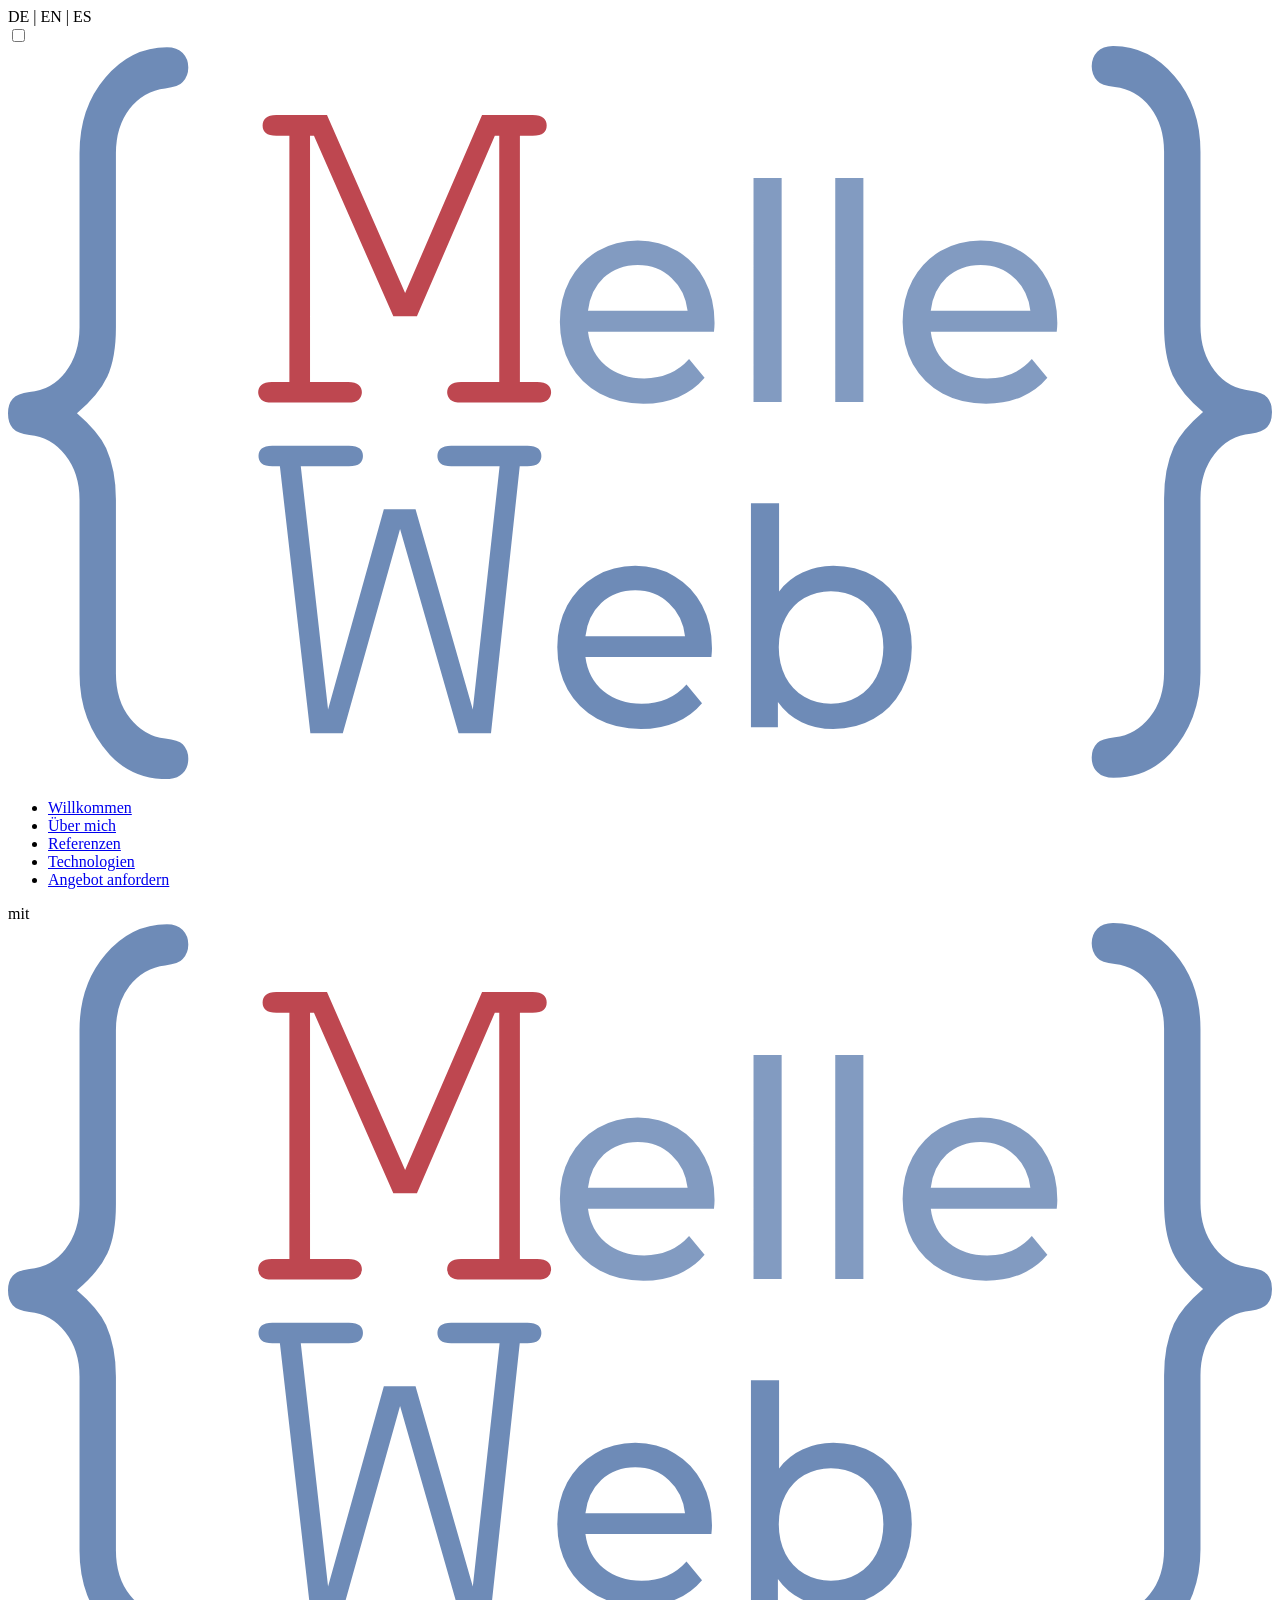
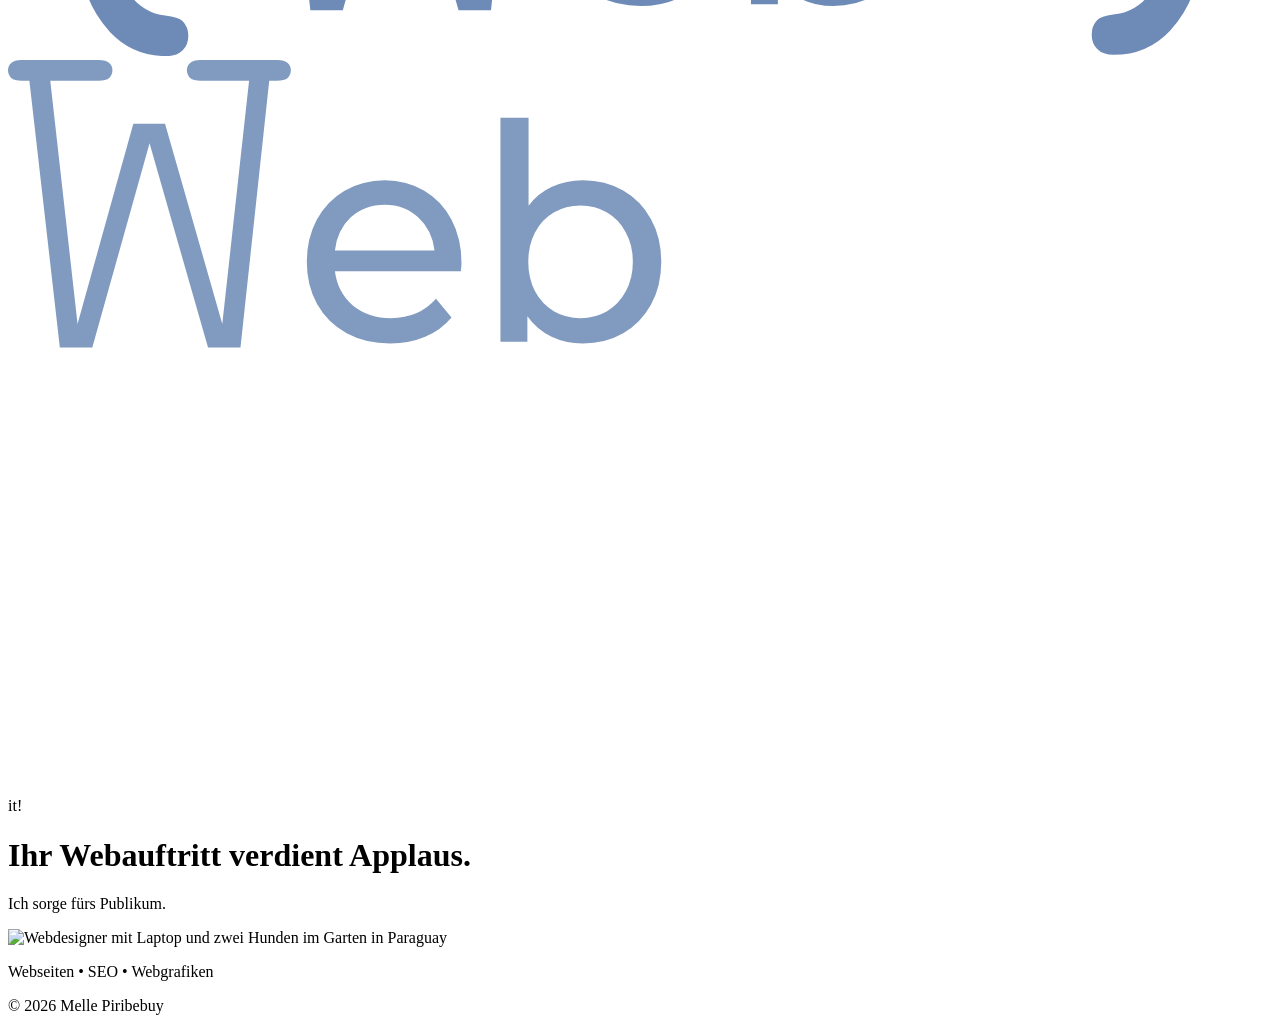
==== index.html @ 74a9859c "Luis angelegt" ====
<!DOCTYPE html>
<html lang="de" dir="ltr">
<head>
  <meta charset="utf-8">
  <meta http-equiv="Pragma" content="no-cache">
  <meta http-equiv="Expires" content="0">
  <link rel="icon" sizes="32x32" href="../Images/MelleWeb_pfad.svg">
  <!-- GSAP -->
  <script src="https://cdn.jsdelivr.net/npm/gsap@3.12.5/dist/gsap.min.js"></script>
  <link rel="stylesheet" href="../css/style.css">
  <meta name="viewport" content="width=device-width, initial-scale=1">
  <title>Luis  | Multiservicios</title>
</head>
<body>


  <div class="container">
   <header class="header">

<div class="lang-picker">
  <span class="lang active" data-lang="de">DE</span>
  <span class="divider">|</span>
  <span class="lang" data-lang="en">EN</span>
  <span class="divider">|</span>
  <span class="lang" data-lang="es">ES</span>
</div>

<input class="side-menu" title="hamb" type="checkbox" id="side-menu"/>
<div class="menuContainer">
    <a  href="index.html">
      <svg class="svgLogo"

   viewBox="0 0 41.923755 24.31597"
   version="1.1"
   id="svg1"
   inkscape:version="1.4 (86a8ad7, 2024-10-11)"
   sodipodi:docname="MelleWeb.svg"
   xmlns:inkscape="http://www.inkscape.org/namespaces/inkscape"
   xmlns:sodipodi="http://sodipodi.sourceforge.net/DTD/sodipodi-0.dtd"
   xmlns="http://www.w3.org/2000/svg"
   xmlns:svg="http://www.w3.org/2000/svg">
  <sodipodi:namedview
     id="namedview1"
     pagecolor="#ffffff"
     bordercolor="#000000"
     borderopacity="0.25"
     inkscape:showpageshadow="2"
     inkscape:pageopacity="0.0"
     inkscape:pagecheckerboard="0"
     inkscape:deskcolor="#d1d1d1"
     inkscape:document-units="mm"
     inkscape:zoom="3.0324636"
     inkscape:cx="60.676739"
     inkscape:cy="-13.355478"
     inkscape:window-width="1920"
     inkscape:window-height="1111"
     inkscape:window-x="-9"
     inkscape:window-y="-9"
     inkscape:window-maximized="1"
     inkscape:current-layer="layer1" />
  <defs
     id="defs1" />
  <g
     inkscape:label="Layer 1"
     inkscape:groupmode="layer"
     id="layer1"
     transform="translate(-68.938203,-123.93034)">
    <path
       d="m 92.372908,133.11396 q 0,0.11013 -0.01944,0.29035 h -4.178246 q 0.08745,0.70085 0.592728,1.13137 0.514993,0.42051 1.272907,0.42051 0.923101,0 1.486679,-0.64078 l 0.514993,0.62075 q -0.349807,0.42051 -0.874517,0.64078 -0.514993,0.22026 -1.156305,0.22026 -0.816215,0 -1.447811,-0.34041 -0.631595,-0.35042 -0.981402,-0.97117 -0.340089,-0.62075 -0.340089,-1.40169 0,-0.77094 0.330372,-1.39169 0.34009,-0.62075 0.923101,-0.96117 0.592728,-0.35041 1.331209,-0.35041 0.73848,0 1.311775,0.35041 0.583011,0.34042 0.903667,0.96117 0.330373,0.62075 0.330373,1.42172 z m -2.545815,-1.92232 q -0.670463,0 -1.127155,0.4205 -0.446975,0.42051 -0.52471,1.10133 h 3.30373 q -0.07774,-0.6708 -0.534428,-1.09132 -0.446975,-0.43051 -1.117437,-0.43051 z m 3.838151,-2.88349 h 0.932818 v 7.42898 h -0.932818 z m 2.710996,0 h 0.932817 v 7.42898 H 96.37624 Z m 7.36537,4.80581 q 0,0.11013 -0.0194,0.29035 h -4.178248 q 0.08748,0.70085 0.592728,1.13137 0.515,0.42051 1.27291,0.42051 0.9231,0 1.48668,-0.64078 l 0.515,0.62075 q -0.34982,0.42051 -0.87453,0.64078 -0.51499,0.22026 -1.1563,0.22026 -0.81621,0 -1.447809,-0.34041 -0.631596,-0.35042 -0.981403,-0.97117 -0.34009,-0.62075 -0.34009,-1.40169 0,-0.77094 0.330373,-1.39169 0.340087,-0.62075 0.923106,-0.96117 0.592723,-0.35041 1.331203,-0.35041 0.73848,0 1.31177,0.35041 0.58301,0.34042 0.90368,0.96117 0.33037,0.62075 0.33037,1.42172 z m -2.54582,-1.92232 q -0.67047,0 -1.12715,0.4205 -0.44698,0.42051 -0.524717,1.10133 h 3.303737 q -0.0777,-0.6708 -0.53444,-1.09132 -0.44697,-0.43051 -1.11743,-0.43051 z"
       id="text9"
       style="font-size:9.86337px;font-family:Montserrat;-inkscape-font-specification:'Montserrat, Normal';font-variant-position:sub;opacity:0.69;fill:#4A6FA5;stroke-width:0.0324978;stroke-miterlimit:3.4"
       aria-label="elle" />
    <path
       d="m 92.287696,143.90454 q 0,0.11012 -0.01944,0.29034 h -4.178242 q 0.08745,0.70085 0.592727,1.13137 0.514994,0.42051 1.272908,0.42051 0.923101,0 1.486678,-0.64078 l 0.514993,0.62076 q -0.349807,0.4205 -0.874517,0.64077 -0.514993,0.22027 -1.156305,0.22027 -0.816216,0 -1.447811,-0.34042 -0.631595,-0.35042 -0.981402,-0.97117 -0.34009,-0.62075 -0.34009,-1.40169 0,-0.77093 0.330374,-1.39168 0.34009,-0.62075 0.923101,-0.96117 0.592727,-0.35042 1.331207,-0.35042 0.738482,0 1.311776,0.35042 0.583011,0.34042 0.903667,0.96117 0.330373,0.62075 0.330373,1.42172 z m -2.545816,-1.92233 q -0.670462,0 -1.127153,0.42051 -0.446977,0.4205 -0.52471,1.10133 h 3.303728 q -0.07774,-0.67081 -0.534426,-1.09132 -0.446975,-0.43052 -1.117439,-0.43052 z m 6.568588,-0.81098 q 0.748197,0 1.340926,0.34041 0.592727,0.34042 0.9231,0.95115 0.34009,0.61074 0.34009,1.41171 0,0.80097 -0.34009,1.42171 -0.330373,0.61074 -0.9231,0.95115 -0.592729,0.34042 -1.340926,0.34042 -0.573294,0 -1.04942,-0.23028 -0.476127,-0.23029 -0.787065,-0.67081 v 0.84101 h -0.89395 v -7.42897 h 0.932817 v 2.92353 q 0.310939,-0.42051 0.777349,-0.63076 0.466408,-0.22027 1.020269,-0.22027 z m -0.07774,4.57553 q 0.495559,0 0.884233,-0.23028 0.398391,-0.24029 0.621879,-0.66079 0.233204,-0.43053 0.233204,-0.98119 0,-0.55067 -0.233204,-0.97118 -0.223488,-0.43052 -0.621879,-0.66079 -0.388674,-0.23028 -0.884233,-0.23028 -0.485843,0 -0.884234,0.23028 -0.39839,0.23027 -0.621878,0.66079 -0.223487,0.42051 -0.223487,0.97118 0,0.55066 0.223487,0.98119 0.223488,0.4205 0.621878,0.66079 0.398391,0.23028 0.884234,0.23028 z"
       id="text10"
       style="font-size:9.86337px;font-family:Montserrat;-inkscape-font-specification:'Montserrat, Normal';font-variant-position:sub;opacity:0.8;fill:#4A6FA5;stroke-width:0.0324978;stroke-miterlimit:3.4"
       aria-label="eb" />
    <path
       style="font-size:16.693px;font-family:Monospace;-inkscape-font-specification:'Monospace, Normal';font-variant-position:sub;fill:#be4750;stroke-width:0.055;stroke-miterlimit:3.4"
       d="M 82.501334,132.89778 H 81.71885 l -2.632734,-5.99089 h -0.130414 v 8.16718 h 1.263386 q 0.244526,0 0.350488,0.0978 0.105961,0.0897 0.105961,0.24453 0,0.14671 -0.105961,0.24452 -0.105962,0.0978 -0.350488,0.0978 h -2.526773 q -0.244526,0 -0.350488,-0.0978 -0.105961,-0.0978 -0.105961,-0.24452 0,-0.15487 0.105961,-0.24453 0.105962,-0.0978 0.350488,-0.0978 h 0.578713 v -8.16718 h -0.431997 q -0.244526,0 -0.350488,-0.0897 -0.105961,-0.0978 -0.105961,-0.25268 0,-0.15487 0.105961,-0.24452 0.105962,-0.0978 0.350488,-0.0978 h 1.679081 l 2.59198,5.90124 2.551225,-5.90124 h 1.679081 q 0.252677,0 0.358639,0.0978 0.105961,0.0896 0.105961,0.24452 0,0.15487 -0.105961,0.25268 -0.105962,0.0897 -0.358639,0.0897 h -0.423846 v 8.16718 h 0.570562 q 0.252677,0 0.358639,0.0978 0.105961,0.0897 0.105961,0.24453 0,0.14671 -0.105961,0.24452 -0.105962,0.0978 -0.358639,0.0978 h -2.518622 q -0.244526,0 -0.358638,-0.0978 -0.105962,-0.0978 -0.105962,-0.24452 0,-0.15487 0.105962,-0.24453 0.105961,-0.0978 0.358638,-0.0978 h 1.263387 v -8.16718 h -0.146716 z"
       id="text12" 
       aria-label="M" />
    <path
       style="font-size:16.693px;font-family:Monospace;-inkscape-font-specification:'Monospace, Normal';font-variant-position:sub;opacity:0.8;fill:#4A6FA5;fill-opacity:1;stroke-width:0.055;stroke-miterlimit:3.4"
       d="m 84.957817,146.72153 h -1.075916 l -1.939909,-6.77338 -1.899155,6.77338 h -1.075916 l -1.010709,-8.85185 h -0.252677 q -0.244527,0 -0.350488,-0.0897 -0.105961,-0.0978 -0.105961,-0.25268 0,-0.15487 0.105961,-0.24453 0.105961,-0.0978 0.350488,-0.0978 h 2.543074 q 0.252677,0 0.358639,0.0978 0.105961,0.0897 0.105961,0.24453 0,0.15487 -0.105961,0.25268 -0.105962,0.0897 -0.358639,0.0897 h -1.597572 l 0.904747,8.06937 1.85025,-6.64297 h 1.051463 l 1.899155,6.64297 0.888446,-8.06937 h -1.605723 q -0.244526,0 -0.350488,-0.0897 -0.105961,-0.0978 -0.105961,-0.25268 0,-0.15487 0.105961,-0.24453 0.105962,-0.0978 0.350488,-0.0978 h 2.526773 q 0.252677,0 0.358638,0.0978 0.105962,0.0897 0.105962,0.24453 0,0.15487 -0.105962,0.25268 -0.105961,0.0897 -0.358638,0.0897 H 85.91147 Z"
       id="text14"
       aria-label="&#10;W" />
    <path
       d="m 71.225089,136.11014 q 0.710214,0.60921 0.96589,1.1543 0.326699,0.72143 0.326699,1.71542 v 5.75546 q 0,0.91382 0.468741,1.49097 0.46874,0.59318 1.164749,0.67334 0.440332,0.0481 0.582374,0.19238 0.184656,0.19238 0.184656,0.48096 0,0.3046 -0.184656,0.48096 -0.184655,0.19238 -0.539761,0.19238 -1.122137,0 -1.874963,-0.80159 -1.008503,-1.10621 -1.008503,-2.69337 v -5.77149 q 0,-0.88176 -0.46874,-1.47495 -0.468741,-0.60921 -1.193159,-0.67333 -0.39772,-0.0481 -0.553966,-0.22445 -0.156247,-0.17636 -0.156247,-0.49699 0,-0.30461 0.156247,-0.48096 0.156246,-0.17635 0.553966,-0.22444 0.738622,-0.0641 1.193159,-0.65732 0.46874,-0.60921 0.46874,-1.49096 v -5.7715 q 0,-1.507 0.852256,-2.50099 0.852256,-1.01001 2.045414,-1.01001 0.340902,0 0.525557,0.19239 0.184656,0.19238 0.184656,0.48095 0,0.28858 -0.184656,0.48097 -0.127837,0.16031 -0.582374,0.20841 -0.710213,0.0802 -1.178954,0.67335 -0.454536,0.59317 -0.454536,1.47493 v 5.7715 q 0,1.01001 -0.284086,1.63525 -0.284084,0.60922 -1.008503,1.21843 z"
       id="path16"
       style="font-size:37.3861px;font-family:Monospace;-inkscape-font-specification:'Monospace, Normal';font-variant-position:sub;opacity:0.8;fill:#4A6FA5;stroke-width:0.0370893;stroke-miterlimit:3.4"
       aria-label="{" />
    <path
       d="m 108.57506,136.06652 q -0.71022,0.60921 -0.9659,1.1543 -0.3267,0.72143 -0.3267,1.71542 v 5.75546 q 0,0.91382 -0.46874,1.49097 -0.46875,0.59318 -1.16476,0.67334 -0.44033,0.0481 -0.58238,0.19238 -0.18465,0.19238 -0.18465,0.48096 0,0.3046 0.18465,0.48096 0.18466,0.19238 0.53977,0.19238 1.12214,0 1.87497,-0.80159 1.00851,-1.10621 1.00851,-2.69337 v -5.77149 q 0,-0.88176 0.46874,-1.47495 0.46875,-0.60921 1.19317,-0.67333 0.39772,-0.0481 0.55397,-0.22445 0.15625,-0.17636 0.15625,-0.49699 0,-0.30461 -0.15625,-0.48096 -0.15625,-0.17635 -0.55397,-0.22444 -0.73863,-0.0641 -1.19317,-0.65732 -0.46874,-0.60921 -0.46874,-1.49096 v -5.7715 q 0,-1.507 -0.85226,-2.50099 -0.85226,-1.01001 -2.04543,-1.01001 -0.3409,0 -0.52556,0.19239 -0.18465,0.19238 -0.18465,0.48095 0,0.28858 0.18465,0.48097 0.12784,0.16031 0.58238,0.20841 0.71022,0.0802 1.17896,0.67335 0.45454,0.59317 0.45454,1.47493 v 5.7715 q 0,1.01001 0.28409,1.63525 0.28408,0.60922 1.00851,1.21843 z"
       id="path17"
       style="font-size:37.3861px;font-family:Monospace;-inkscape-font-specification:'Monospace, Normal';font-variant-position:sub;opacity:0.8;fill:#4A6FA5;stroke-width:0.0370893;stroke-miterlimit:3.4"
       aria-label="{" />
  </g>
</svg></a>

                <!--Menu-->
            <nav class="nav" id="nav">
              <ul class="menu" id="menu">
                 <li> <a href="index.html">Willkommen</a></li>
              <li> <a href="about.html">Über mich</a></li>
              <li> <a href="references.html">Referenzen</a></li>
              <li><a href="skills.html">Technologien</a></li>
              <li> <a href="proposal.html">Angebot anfordern</a></li>
                               
              </ul>
            </nav>     
  </div>
        <label class="hamb" id="hamb" for="side-menu"><span class="hamb-line"></span></label> 
               
    </header>

 <!-- INTRO -->
  <section id="intro">

    <div class="intro-wrap">

      <div class="glow"></div>


   <div class="logo_intro">
      <span class="with">mit</span>
   <svg class="svgLogoIntro"

   viewBox="0 0 41.923755 24.31597"
   version="1.1"
   id="svg1"
   inkscape:version="1.4 (86a8ad7, 2024-10-11)"
   sodipodi:docname="MelleWeb.svg"
   xmlns:inkscape="http://www.inkscape.org/namespaces/inkscape"
   xmlns:sodipodi="http://sodipodi.sourceforge.net/DTD/sodipodi-0.dtd"
   xmlns="http://www.w3.org/2000/svg"
   xmlns:svg="http://www.w3.org/2000/svg">
  <sodipodi:namedview
     id="namedview1"
     pagecolor="#ffffff"
     bordercolor="#000000"
     borderopacity="0.25"
     inkscape:showpageshadow="2"
     inkscape:pageopacity="0.0"
     inkscape:pagecheckerboard="0"
     inkscape:deskcolor="#d1d1d1"
     inkscape:document-units="mm"
     inkscape:zoom="3.0324636"
     inkscape:cx="60.676739"
     inkscape:cy="-13.355478"
     inkscape:window-width="1920"
     inkscape:window-height="1111"
     inkscape:window-x="-9"
     inkscape:window-y="-9"
     inkscape:window-maximized="1"
     inkscape:current-layer="layer1" />
  <defs
     id="defs1" />
  <g
     inkscape:label="Layer 1"
     inkscape:groupmode="layer"
     id="layer1"
     transform="translate(-68.938203,-123.93034)">
    <path
       d="m 92.372908,133.11396 q 0,0.11013 -0.01944,0.29035 h -4.178246 q 0.08745,0.70085 0.592728,1.13137 0.514993,0.42051 1.272907,0.42051 0.923101,0 1.486679,-0.64078 l 0.514993,0.62075 q -0.349807,0.42051 -0.874517,0.64078 -0.514993,0.22026 -1.156305,0.22026 -0.816215,0 -1.447811,-0.34041 -0.631595,-0.35042 -0.981402,-0.97117 -0.340089,-0.62075 -0.340089,-1.40169 0,-0.77094 0.330372,-1.39169 0.34009,-0.62075 0.923101,-0.96117 0.592728,-0.35041 1.331209,-0.35041 0.73848,0 1.311775,0.35041 0.583011,0.34042 0.903667,0.96117 0.330373,0.62075 0.330373,1.42172 z m -2.545815,-1.92232 q -0.670463,0 -1.127155,0.4205 -0.446975,0.42051 -0.52471,1.10133 h 3.30373 q -0.07774,-0.6708 -0.534428,-1.09132 -0.446975,-0.43051 -1.117437,-0.43051 z m 3.838151,-2.88349 h 0.932818 v 7.42898 h -0.932818 z m 2.710996,0 h 0.932817 v 7.42898 H 96.37624 Z m 7.36537,4.80581 q 0,0.11013 -0.0194,0.29035 h -4.178248 q 0.08748,0.70085 0.592728,1.13137 0.515,0.42051 1.27291,0.42051 0.9231,0 1.48668,-0.64078 l 0.515,0.62075 q -0.34982,0.42051 -0.87453,0.64078 -0.51499,0.22026 -1.1563,0.22026 -0.81621,0 -1.447809,-0.34041 -0.631596,-0.35042 -0.981403,-0.97117 -0.34009,-0.62075 -0.34009,-1.40169 0,-0.77094 0.330373,-1.39169 0.340087,-0.62075 0.923106,-0.96117 0.592723,-0.35041 1.331203,-0.35041 0.73848,0 1.31177,0.35041 0.58301,0.34042 0.90368,0.96117 0.33037,0.62075 0.33037,1.42172 z m -2.54582,-1.92232 q -0.67047,0 -1.12715,0.4205 -0.44698,0.42051 -0.524717,1.10133 h 3.303737 q -0.0777,-0.6708 -0.53444,-1.09132 -0.44697,-0.43051 -1.11743,-0.43051 z"
       id="text9" class="logo-text"
       style="font-size:9.86337px;font-family:Montserrat;-inkscape-font-specification:'Montserrat, Normal';font-variant-position:sub;opacity:0.69;fill:#4A6FA5;stroke-width:0.0324978;stroke-miterlimit:3.4"
       aria-label="elle" />
    <path
       d="m 92.287696,143.90454 q 0,0.11012 -0.01944,0.29034 h -4.178242 q 0.08745,0.70085 0.592727,1.13137 0.514994,0.42051 1.272908,0.42051 0.923101,0 1.486678,-0.64078 l 0.514993,0.62076 q -0.349807,0.4205 -0.874517,0.64077 -0.514993,0.22027 -1.156305,0.22027 -0.816216,0 -1.447811,-0.34042 -0.631595,-0.35042 -0.981402,-0.97117 -0.34009,-0.62075 -0.34009,-1.40169 0,-0.77093 0.330374,-1.39168 0.34009,-0.62075 0.923101,-0.96117 0.592727,-0.35042 1.331207,-0.35042 0.738482,0 1.311776,0.35042 0.583011,0.34042 0.903667,0.96117 0.330373,0.62075 0.330373,1.42172 z m -2.545816,-1.92233 q -0.670462,0 -1.127153,0.42051 -0.446977,0.4205 -0.52471,1.10133 h 3.303728 q -0.07774,-0.67081 -0.534426,-1.09132 -0.446975,-0.43052 -1.117439,-0.43052 z m 6.568588,-0.81098 q 0.748197,0 1.340926,0.34041 0.592727,0.34042 0.9231,0.95115 0.34009,0.61074 0.34009,1.41171 0,0.80097 -0.34009,1.42171 -0.330373,0.61074 -0.9231,0.95115 -0.592729,0.34042 -1.340926,0.34042 -0.573294,0 -1.04942,-0.23028 -0.476127,-0.23029 -0.787065,-0.67081 v 0.84101 h -0.89395 v -7.42897 h 0.932817 v 2.92353 q 0.310939,-0.42051 0.777349,-0.63076 0.466408,-0.22027 1.020269,-0.22027 z m -0.07774,4.57553 q 0.495559,0 0.884233,-0.23028 0.398391,-0.24029 0.621879,-0.66079 0.233204,-0.43053 0.233204,-0.98119 0,-0.55067 -0.233204,-0.97118 -0.223488,-0.43052 -0.621879,-0.66079 -0.388674,-0.23028 -0.884233,-0.23028 -0.485843,0 -0.884234,0.23028 -0.39839,0.23027 -0.621878,0.66079 -0.223487,0.42051 -0.223487,0.97118 0,0.55066 0.223487,0.98119 0.223488,0.4205 0.621878,0.66079 0.398391,0.23028 0.884234,0.23028 z"
       id="text10" class="logo-text"
       style="font-size:9.86337px;font-family:Montserrat;-inkscape-font-specification:'Montserrat, Normal';font-variant-position:sub;opacity:0.8;fill:#4A6FA5;stroke-width:0.0324978;stroke-miterlimit:3.4"
       aria-label="eb" />
    <path
       style="font-size:16.693px;font-family:Monospace;-inkscape-font-specification:'Monospace, Normal';font-variant-position:sub;fill:#be4750;stroke-width:0.055;stroke-miterlimit:3.4"
       d="M 82.501334,132.89778 H 81.71885 l -2.632734,-5.99089 h -0.130414 v 8.16718 h 1.263386 q 0.244526,0 0.350488,0.0978 0.105961,0.0897 0.105961,0.24453 0,0.14671 -0.105961,0.24452 -0.105962,0.0978 -0.350488,0.0978 h -2.526773 q -0.244526,0 -0.350488,-0.0978 -0.105961,-0.0978 -0.105961,-0.24452 0,-0.15487 0.105961,-0.24453 0.105962,-0.0978 0.350488,-0.0978 h 0.578713 v -8.16718 h -0.431997 q -0.244526,0 -0.350488,-0.0897 -0.105961,-0.0978 -0.105961,-0.25268 0,-0.15487 0.105961,-0.24452 0.105962,-0.0978 0.350488,-0.0978 h 1.679081 l 2.59198,5.90124 2.551225,-5.90124 h 1.679081 q 0.252677,0 0.358639,0.0978 0.105961,0.0896 0.105961,0.24452 0,0.15487 -0.105961,0.25268 -0.105962,0.0897 -0.358639,0.0897 h -0.423846 v 8.16718 h 0.570562 q 0.252677,0 0.358639,0.0978 0.105961,0.0897 0.105961,0.24453 0,0.14671 -0.105961,0.24452 -0.105962,0.0978 -0.358639,0.0978 h -2.518622 q -0.244526,0 -0.358638,-0.0978 -0.105962,-0.0978 -0.105962,-0.24452 0,-0.15487 0.105962,-0.24453 0.105961,-0.0978 0.358638,-0.0978 h 1.263387 v -8.16718 h -0.146716 z"
       id="text12" class="m-red"
       aria-label="M" />
    <path
       style="font-size:16.693px;font-family:Monospace;-inkscape-font-specification:'Monospace, Normal';font-variant-position:sub;opacity:0.8;fill:#4A6FA5;fill-opacity:1;stroke-width:0.055;stroke-miterlimit:3.4"
       d="m 84.957817,146.72153 h -1.075916 l -1.939909,-6.77338 -1.899155,6.77338 h -1.075916 l -1.010709,-8.85185 h -0.252677 q -0.244527,0 -0.350488,-0.0897 -0.105961,-0.0978 -0.105961,-0.25268 0,-0.15487 0.105961,-0.24453 0.105961,-0.0978 0.350488,-0.0978 h 2.543074 q 0.252677,0 0.358639,0.0978 0.105961,0.0897 0.105961,0.24453 0,0.15487 -0.105961,0.25268 -0.105962,0.0897 -0.358639,0.0897 h -1.597572 l 0.904747,8.06937 1.85025,-6.64297 h 1.051463 l 1.899155,6.64297 0.888446,-8.06937 h -1.605723 q -0.244526,0 -0.350488,-0.0897 -0.105961,-0.0978 -0.105961,-0.25268 0,-0.15487 0.105961,-0.24453 0.105962,-0.0978 0.350488,-0.0978 h 2.526773 q 0.252677,0 0.358638,0.0978 0.105962,0.0897 0.105962,0.24453 0,0.15487 -0.105962,0.25268 -0.105961,0.0897 -0.358638,0.0897 H 85.91147 Z"
       id="text14"
       aria-label="&#10;W" />
    <path
       d="m 71.225089,136.11014 q 0.710214,0.60921 0.96589,1.1543 0.326699,0.72143 0.326699,1.71542 v 5.75546 q 0,0.91382 0.468741,1.49097 0.46874,0.59318 1.164749,0.67334 0.440332,0.0481 0.582374,0.19238 0.184656,0.19238 0.184656,0.48096 0,0.3046 -0.184656,0.48096 -0.184655,0.19238 -0.539761,0.19238 -1.122137,0 -1.874963,-0.80159 -1.008503,-1.10621 -1.008503,-2.69337 v -5.77149 q 0,-0.88176 -0.46874,-1.47495 -0.468741,-0.60921 -1.193159,-0.67333 -0.39772,-0.0481 -0.553966,-0.22445 -0.156247,-0.17636 -0.156247,-0.49699 0,-0.30461 0.156247,-0.48096 0.156246,-0.17635 0.553966,-0.22444 0.738622,-0.0641 1.193159,-0.65732 0.46874,-0.60921 0.46874,-1.49096 v -5.7715 q 0,-1.507 0.852256,-2.50099 0.852256,-1.01001 2.045414,-1.01001 0.340902,0 0.525557,0.19239 0.184656,0.19238 0.184656,0.48095 0,0.28858 -0.184656,0.48097 -0.127837,0.16031 -0.582374,0.20841 -0.710213,0.0802 -1.178954,0.67335 -0.454536,0.59317 -0.454536,1.47493 v 5.7715 q 0,1.01001 -0.284086,1.63525 -0.284084,0.60922 -1.008503,1.21843 z"
       id="path16" class="brace-left"
       style="font-size:37.3861px;font-family:Monospace;-inkscape-font-specification:'Monospace, Normal';font-variant-position:sub;opacity:0.8;fill:#4A6FA5;stroke-width:0.0370893;stroke-miterlimit:3.4"
       aria-label="{" />
    <path
       d="m 108.57506,136.06652 q -0.71022,0.60921 -0.9659,1.1543 -0.3267,0.72143 -0.3267,1.71542 v 5.75546 q 0,0.91382 -0.46874,1.49097 -0.46875,0.59318 -1.16476,0.67334 -0.44033,0.0481 -0.58238,0.19238 -0.18465,0.19238 -0.18465,0.48096 0,0.3046 0.18465,0.48096 0.18466,0.19238 0.53977,0.19238 1.12214,0 1.87497,-0.80159 1.00851,-1.10621 1.00851,-2.69337 v -5.77149 q 0,-0.88176 0.46874,-1.47495 0.46875,-0.60921 1.19317,-0.67333 0.39772,-0.0481 0.55397,-0.22445 0.15625,-0.17636 0.15625,-0.49699 0,-0.30461 -0.15625,-0.48096 -0.15625,-0.17635 -0.55397,-0.22444 -0.73863,-0.0641 -1.19317,-0.65732 -0.46874,-0.60921 -0.46874,-1.49096 v -5.7715 q 0,-1.507 -0.85226,-2.50099 -0.85226,-1.01001 -2.04543,-1.01001 -0.3409,0 -0.52556,0.19239 -0.18465,0.19238 -0.18465,0.48095 0,0.28858 0.18465,0.48097 0.12784,0.16031 0.58238,0.20841 0.71022,0.0802 1.17896,0.67335 0.45454,0.59317 0.45454,1.47493 v 5.7715 q 0,1.01001 0.28409,1.63525 0.28408,0.60922 1.00851,1.21843 z"
       id="path17" class="brace-right"
       style="font-size:37.3861px;font-family:Monospace;-inkscape-font-specification:'Monospace, Normal';font-variant-position:sub;opacity:0.8;fill:#4A6FA5;stroke-width:0.0370893;stroke-miterlimit:3.4"
       aria-label="{" />
  </g>
</svg>
<div class="webit">
  <svg class="svgWeb"
   viewBox="0 0 41.923755 24.31597"
   version="1.1"
   id="svg1"
   inkscape:version="1.4 (86a8ad7, 2024-10-11)"
   sodipodi:docname="Web.svg"
   xmlns:inkscape="http://www.inkscape.org/namespaces/inkscape"
   xmlns:sodipodi="http://sodipodi.sourceforge.net/DTD/sodipodi-0.dtd"
   xmlns="http://www.w3.org/2000/svg"
   xmlns:svg="http://www.w3.org/2000/svg">
  <sodipodi:namedview
     id="namedview1"
     pagecolor="#ffffff"
     bordercolor="#000000"
     borderopacity="0.25"
     inkscape:showpageshadow="2"
     inkscape:pageopacity="0.0"
     inkscape:pagecheckerboard="0"
     inkscape:deskcolor="#d1d1d1"
     inkscape:document-units="mm"
     inkscape:zoom="3.0324636"
     inkscape:cx="29.349074"
     inkscape:cy="15.663832"
     inkscape:window-width="1920"
     inkscape:window-height="1111"
     inkscape:window-x="-9"
     inkscape:window-y="-9"
     inkscape:window-maximized="1"
     inkscape:current-layer="layer1" />
  <defs
     id="defs1" />
  <g
     inkscape:label="Layer 1"
     inkscape:groupmode="layer"
     id="layer1"
     transform="translate(-77.247086,-137.18497)">
    <path
       d="m 92.287696,143.90454 q 0,0.11012 -0.01944,0.29034 h -4.178242 q 0.08745,0.70085 0.592727,1.13137 0.514994,0.42051 1.272908,0.42051 0.923101,0 1.486678,-0.64078 l 0.514993,0.62076 q -0.349807,0.4205 -0.874517,0.64077 -0.514993,0.22027 -1.156305,0.22027 -0.816216,0 -1.447811,-0.34042 -0.631595,-0.35042 -0.981402,-0.97117 -0.34009,-0.62075 -0.34009,-1.40169 0,-0.77093 0.330374,-1.39168 0.34009,-0.62075 0.923101,-0.96117 0.592727,-0.35042 1.331207,-0.35042 0.738482,0 1.311776,0.35042 0.583011,0.34042 0.903667,0.96117 0.330373,0.62075 0.330373,1.42172 z m -2.545816,-1.92233 q -0.670462,0 -1.127153,0.42051 -0.446977,0.4205 -0.52471,1.10133 h 3.303728 q -0.07774,-0.67081 -0.534426,-1.09132 -0.446975,-0.43052 -1.117439,-0.43052 z m 6.568588,-0.81098 q 0.748197,0 1.340926,0.34041 0.592727,0.34042 0.9231,0.95115 0.34009,0.61074 0.34009,1.41171 0,0.80097 -0.34009,1.42171 -0.330373,0.61074 -0.9231,0.95115 -0.592729,0.34042 -1.340926,0.34042 -0.573294,0 -1.04942,-0.23028 -0.476127,-0.23029 -0.787065,-0.67081 v 0.84101 h -0.89395 v -7.42897 h 0.932817 v 2.92353 q 0.310939,-0.42051 0.777349,-0.63076 0.466408,-0.22027 1.020269,-0.22027 z m -0.07774,4.57553 q 0.495559,0 0.884233,-0.23028 0.398391,-0.24029 0.621879,-0.66079 0.233204,-0.43053 0.233204,-0.98119 0,-0.55067 -0.233204,-0.97118 -0.223488,-0.43052 -0.621879,-0.66079 -0.388674,-0.23028 -0.884233,-0.23028 -0.485843,0 -0.884234,0.23028 -0.39839,0.23027 -0.621878,0.66079 -0.223487,0.42051 -0.223487,0.97118 0,0.55066 0.223487,0.98119 0.223488,0.4205 0.621878,0.66079 0.398391,0.23028 0.884234,0.23028 z"
       id="text10"
       style="font-size:9.86337px;font-family:Montserrat;-inkscape-font-specification:'Montserrat, Normal';font-variant-position:sub;opacity:0.7;fill:#4A6FA5;stroke-width:0.0324978;stroke-miterlimit:3.4"
       aria-label="eb" />
    <path
       style="font-size:16.693px;font-family:Monospace;-inkscape-font-specification:'Monospace, Normal';font-variant-position:sub;opacity:0.7;fill:#4A6FA5;fill-opacity:1;stroke-width:0.055;stroke-miterlimit:3.4"
       d="m 84.957817,146.72153 h -1.075916 l -1.939909,-6.77338 -1.899155,6.77338 h -1.075916 l -1.010709,-8.85185 h -0.252677 q -0.244527,0 -0.350488,-0.0897 -0.105961,-0.0978 -0.105961,-0.25268 0,-0.15487 0.105961,-0.24453 0.105961,-0.0978 0.350488,-0.0978 h 2.543074 q 0.252677,0 0.358639,0.0978 0.105961,0.0897 0.105961,0.24453 0,0.15487 -0.105961,0.25268 -0.105962,0.0897 -0.358639,0.0897 h -1.597572 l 0.904747,8.06937 1.85025,-6.64297 h 1.051463 l 1.899155,6.64297 0.888446,-8.06937 h -1.605723 q -0.244526,0 -0.350488,-0.0897 -0.105961,-0.0978 -0.105961,-0.25268 0,-0.15487 0.105961,-0.24453 0.105962,-0.0978 0.350488,-0.0978 h 2.526773 q 0.252677,0 0.358638,0.0978 0.105962,0.0897 0.105962,0.24453 0,0.15487 -0.105962,0.25268 -0.105961,0.0897 -0.358638,0.0897 H 85.91147 Z"
       id="text14"
       aria-label="&#10;W" />
  </g>
</svg>

  <span class="it"> it!</span>
</div>
      </div>



    </div>

  </section>


    <main class="main">
       
  <div class="hero">
      <h1>Ihr Webauftritt verdient Applaus.</h1>
      <p class="audience">Ich sorge fürs Publikum.</p>
     
    
<section class="sectionIndex">
    <picture>
      <source srcset="../Images/avif/IndexWithDogs-600.avif 600w,
      ../Images/avif/IndexWithDogs-1200.avif 1200w"                  
      sizes="(max-width: 768px) 80vw, 400px" type="image/avif">
      <source srcset="../Images/webp/IndexWithDogs-600.webp"
       sizes="(max-width: 768px) 80vw, 400px" type="image/webp"> 
   <img src="../Images/IndexWithDogs.JPG"class="IndexWithDogs" alt="Webdesigner mit Laptop und zwei Hunden im Garten in Paraguay">
    </picture>
</section>
 <p class="branding">Webseiten • SEO • Webgrafiken</p>
  </div>

    </main> 

    <footer class="footer">
      <p>© 2026 Melle Piribebuy</p>
    </footer>
  </div>

<script type= "module" src="../js/script.js"></script>
</body>
</html>
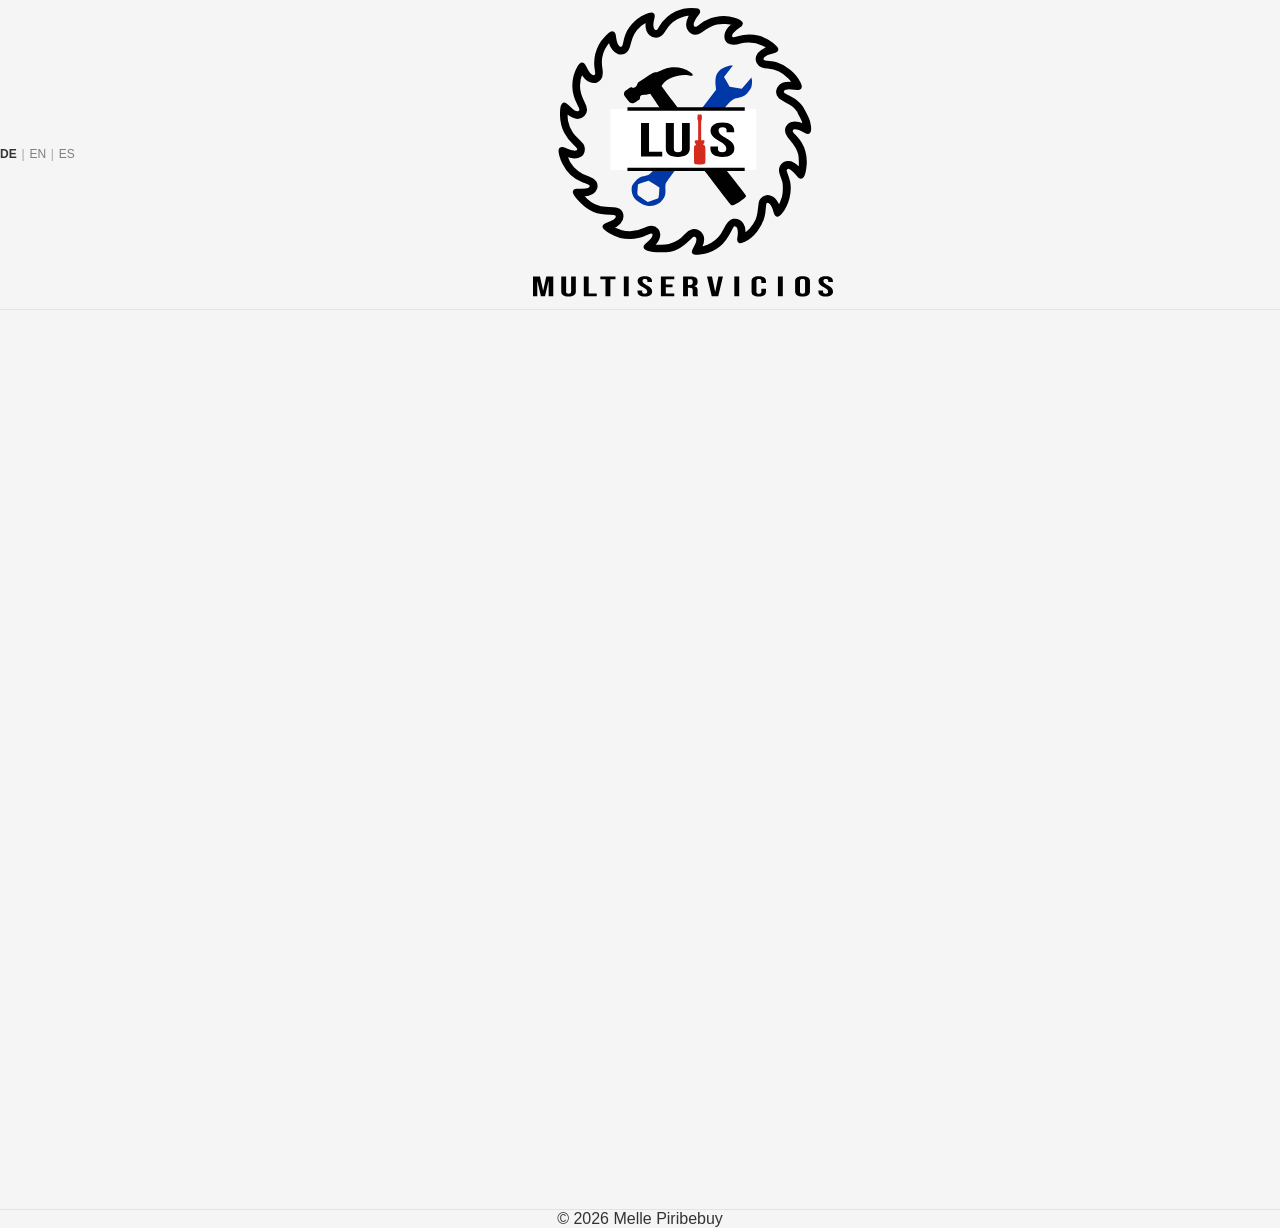
==== commit c945ba6b: "Luis index" ====
--- a/index.html
+++ b/index.html
@@ -4,7 +4,7 @@
   <meta charset="utf-8">
   <meta http-equiv="Pragma" content="no-cache">
   <meta http-equiv="Expires" content="0">
-  <link rel="icon" sizes="32x32" href="../Images/MelleWeb_pfad.svg">
+  <link rel="icon" sizes="32x32" href="Images/LuisLogo.jpg">
   <!-- GSAP -->
   <script src="https://cdn.jsdelivr.net/npm/gsap@3.12.5/dist/gsap.min.js"></script>
   <link rel="stylesheet" href="../css/style.css">
@@ -28,18 +28,21 @@
 <input class="side-menu" title="hamb" type="checkbox" id="side-menu"/>
 <div class="menuContainer">
     <a  href="index.html">
-      <svg class="svgLogo"
-
-   viewBox="0 0 41.923755 24.31597"
+ <svg class="logo"
+  
+   viewBox="0 0 105.61422 101.57352"
    version="1.1"
    id="svg1"
    inkscape:version="1.4 (86a8ad7, 2024-10-11)"
-   sodipodi:docname="MelleWeb.svg"
+   sodipodi:docname="LuisLogo_.svg"
+   xml:space="preserve"
+   inkscape:export-filename="LuisLogo_multi.png"
+   inkscape:export-xdpi="96"
+   inkscape:export-ydpi="96"
    xmlns:inkscape="http://www.inkscape.org/namespaces/inkscape"
    xmlns:sodipodi="http://sodipodi.sourceforge.net/DTD/sodipodi-0.dtd"
    xmlns="http://www.w3.org/2000/svg"
-   xmlns:svg="http://www.w3.org/2000/svg">
-  <sodipodi:namedview
+   xmlns:svg="http://www.w3.org/2000/svg"><sodipodi:namedview
      id="namedview1"
      pagecolor="#ffffff"
      bordercolor="#000000"
@@ -49,214 +52,126 @@
      inkscape:pagecheckerboard="0"
      inkscape:deskcolor="#d1d1d1"
      inkscape:document-units="mm"
-     inkscape:zoom="3.0324636"
-     inkscape:cx="60.676739"
-     inkscape:cy="-13.355478"
+     inkscape:zoom="1.07"
+     inkscape:cx="261.68224"
+     inkscape:cy="172.42991"
      inkscape:window-width="1920"
      inkscape:window-height="1111"
      inkscape:window-x="-9"
      inkscape:window-y="-9"
      inkscape:window-maximized="1"
-     inkscape:current-layer="layer1" />
-  <defs
-     id="defs1" />
-  <g
+     inkscape:current-layer="layer1"
+     inkscape:export-bgcolor="#ffffffff" /><defs
+     id="defs1"><rect
+       x="45.794392"
+       y="335.98132"
+       width="249.53271"
+       height="57.009346"
+       id="rect10" /><rect
+       x="216.32578"
+       y="393.07974"
+       width="470.90427"
+       height="203.13518"
+       id="rect1" /></defs><g
      inkscape:label="Layer 1"
      inkscape:groupmode="layer"
      id="layer1"
-     transform="translate(-68.938203,-123.93034)">
-    <path
-       d="m 92.372908,133.11396 q 0,0.11013 -0.01944,0.29035 h -4.178246 q 0.08745,0.70085 0.592728,1.13137 0.514993,0.42051 1.272907,0.42051 0.923101,0 1.486679,-0.64078 l 0.514993,0.62075 q -0.349807,0.42051 -0.874517,0.64078 -0.514993,0.22026 -1.156305,0.22026 -0.816215,0 -1.447811,-0.34041 -0.631595,-0.35042 -0.981402,-0.97117 -0.340089,-0.62075 -0.340089,-1.40169 0,-0.77094 0.330372,-1.39169 0.34009,-0.62075 0.923101,-0.96117 0.592728,-0.35041 1.331209,-0.35041 0.73848,0 1.311775,0.35041 0.583011,0.34042 0.903667,0.96117 0.330373,0.62075 0.330373,1.42172 z m -2.545815,-1.92232 q -0.670463,0 -1.127155,0.4205 -0.446975,0.42051 -0.52471,1.10133 h 3.30373 q -0.07774,-0.6708 -0.534428,-1.09132 -0.446975,-0.43051 -1.117437,-0.43051 z m 3.838151,-2.88349 h 0.932818 v 7.42898 h -0.932818 z m 2.710996,0 h 0.932817 v 7.42898 H 96.37624 Z m 7.36537,4.80581 q 0,0.11013 -0.0194,0.29035 h -4.178248 q 0.08748,0.70085 0.592728,1.13137 0.515,0.42051 1.27291,0.42051 0.9231,0 1.48668,-0.64078 l 0.515,0.62075 q -0.34982,0.42051 -0.87453,0.64078 -0.51499,0.22026 -1.1563,0.22026 -0.81621,0 -1.447809,-0.34041 -0.631596,-0.35042 -0.981403,-0.97117 -0.34009,-0.62075 -0.34009,-1.40169 0,-0.77094 0.330373,-1.39169 0.340087,-0.62075 0.923106,-0.96117 0.592723,-0.35041 1.331203,-0.35041 0.73848,0 1.31177,0.35041 0.58301,0.34042 0.90368,0.96117 0.33037,0.62075 0.33037,1.42172 z m -2.54582,-1.92232 q -0.67047,0 -1.12715,0.4205 -0.44698,0.42051 -0.524717,1.10133 h 3.303737 q -0.0777,-0.6708 -0.53444,-1.09132 -0.44697,-0.43051 -1.11743,-0.43051 z"
-       id="text9"
-       style="font-size:9.86337px;font-family:Montserrat;-inkscape-font-specification:'Montserrat, Normal';font-variant-position:sub;opacity:0.69;fill:#4A6FA5;stroke-width:0.0324978;stroke-miterlimit:3.4"
-       aria-label="elle" />
-    <path
-       d="m 92.287696,143.90454 q 0,0.11012 -0.01944,0.29034 h -4.178242 q 0.08745,0.70085 0.592727,1.13137 0.514994,0.42051 1.272908,0.42051 0.923101,0 1.486678,-0.64078 l 0.514993,0.62076 q -0.349807,0.4205 -0.874517,0.64077 -0.514993,0.22027 -1.156305,0.22027 -0.816216,0 -1.447811,-0.34042 -0.631595,-0.35042 -0.981402,-0.97117 -0.34009,-0.62075 -0.34009,-1.40169 0,-0.77093 0.330374,-1.39168 0.34009,-0.62075 0.923101,-0.96117 0.592727,-0.35042 1.331207,-0.35042 0.738482,0 1.311776,0.35042 0.583011,0.34042 0.903667,0.96117 0.330373,0.62075 0.330373,1.42172 z m -2.545816,-1.92233 q -0.670462,0 -1.127153,0.42051 -0.446977,0.4205 -0.52471,1.10133 h 3.303728 q -0.07774,-0.67081 -0.534426,-1.09132 -0.446975,-0.43052 -1.117439,-0.43052 z m 6.568588,-0.81098 q 0.748197,0 1.340926,0.34041 0.592727,0.34042 0.9231,0.95115 0.34009,0.61074 0.34009,1.41171 0,0.80097 -0.34009,1.42171 -0.330373,0.61074 -0.9231,0.95115 -0.592729,0.34042 -1.340926,0.34042 -0.573294,0 -1.04942,-0.23028 -0.476127,-0.23029 -0.787065,-0.67081 v 0.84101 h -0.89395 v -7.42897 h 0.932817 v 2.92353 q 0.310939,-0.42051 0.777349,-0.63076 0.466408,-0.22027 1.020269,-0.22027 z m -0.07774,4.57553 q 0.495559,0 0.884233,-0.23028 0.398391,-0.24029 0.621879,-0.66079 0.233204,-0.43053 0.233204,-0.98119 0,-0.55067 -0.233204,-0.97118 -0.223488,-0.43052 -0.621879,-0.66079 -0.388674,-0.23028 -0.884233,-0.23028 -0.485843,0 -0.884234,0.23028 -0.39839,0.23027 -0.621878,0.66079 -0.223487,0.42051 -0.223487,0.97118 0,0.55066 0.223487,0.98119 0.223488,0.4205 0.621878,0.66079 0.398391,0.23028 0.884234,0.23028 z"
-       id="text10"
-       style="font-size:9.86337px;font-family:Montserrat;-inkscape-font-specification:'Montserrat, Normal';font-variant-position:sub;opacity:0.8;fill:#4A6FA5;stroke-width:0.0324978;stroke-miterlimit:3.4"
-       aria-label="eb" />
-    <path
-       style="font-size:16.693px;font-family:Monospace;-inkscape-font-specification:'Monospace, Normal';font-variant-position:sub;fill:#be4750;stroke-width:0.055;stroke-miterlimit:3.4"
-       d="M 82.501334,132.89778 H 81.71885 l -2.632734,-5.99089 h -0.130414 v 8.16718 h 1.263386 q 0.244526,0 0.350488,0.0978 0.105961,0.0897 0.105961,0.24453 0,0.14671 -0.105961,0.24452 -0.105962,0.0978 -0.350488,0.0978 h -2.526773 q -0.244526,0 -0.350488,-0.0978 -0.105961,-0.0978 -0.105961,-0.24452 0,-0.15487 0.105961,-0.24453 0.105962,-0.0978 0.350488,-0.0978 h 0.578713 v -8.16718 h -0.431997 q -0.244526,0 -0.350488,-0.0897 -0.105961,-0.0978 -0.105961,-0.25268 0,-0.15487 0.105961,-0.24452 0.105962,-0.0978 0.350488,-0.0978 h 1.679081 l 2.59198,5.90124 2.551225,-5.90124 h 1.679081 q 0.252677,0 0.358639,0.0978 0.105961,0.0896 0.105961,0.24452 0,0.15487 -0.105961,0.25268 -0.105962,0.0897 -0.358639,0.0897 h -0.423846 v 8.16718 h 0.570562 q 0.252677,0 0.358639,0.0978 0.105961,0.0897 0.105961,0.24453 0,0.14671 -0.105961,0.24452 -0.105962,0.0978 -0.358639,0.0978 h -2.518622 q -0.244526,0 -0.358638,-0.0978 -0.105962,-0.0978 -0.105962,-0.24452 0,-0.15487 0.105962,-0.24453 0.105961,-0.0978 0.358638,-0.0978 h 1.263387 v -8.16718 h -0.146716 z"
-       id="text12" 
-       aria-label="M" />
-    <path
-       style="font-size:16.693px;font-family:Monospace;-inkscape-font-specification:'Monospace, Normal';font-variant-position:sub;opacity:0.8;fill:#4A6FA5;fill-opacity:1;stroke-width:0.055;stroke-miterlimit:3.4"
-       d="m 84.957817,146.72153 h -1.075916 l -1.939909,-6.77338 -1.899155,6.77338 h -1.075916 l -1.010709,-8.85185 h -0.252677 q -0.244527,0 -0.350488,-0.0897 -0.105961,-0.0978 -0.105961,-0.25268 0,-0.15487 0.105961,-0.24453 0.105961,-0.0978 0.350488,-0.0978 h 2.543074 q 0.252677,0 0.358639,0.0978 0.105961,0.0897 0.105961,0.24453 0,0.15487 -0.105961,0.25268 -0.105962,0.0897 -0.358639,0.0897 h -1.597572 l 0.904747,8.06937 1.85025,-6.64297 h 1.051463 l 1.899155,6.64297 0.888446,-8.06937 h -1.605723 q -0.244526,0 -0.350488,-0.0897 -0.105961,-0.0978 -0.105961,-0.25268 0,-0.15487 0.105961,-0.24453 0.105962,-0.0978 0.350488,-0.0978 h 2.526773 q 0.252677,0 0.358638,0.0978 0.105962,0.0897 0.105962,0.24453 0,0.15487 -0.105962,0.25268 -0.105961,0.0897 -0.358638,0.0897 H 85.91147 Z"
-       id="text14"
-       aria-label="&#10;W" />
-    <path
-       d="m 71.225089,136.11014 q 0.710214,0.60921 0.96589,1.1543 0.326699,0.72143 0.326699,1.71542 v 5.75546 q 0,0.91382 0.468741,1.49097 0.46874,0.59318 1.164749,0.67334 0.440332,0.0481 0.582374,0.19238 0.184656,0.19238 0.184656,0.48096 0,0.3046 -0.184656,0.48096 -0.184655,0.19238 -0.539761,0.19238 -1.122137,0 -1.874963,-0.80159 -1.008503,-1.10621 -1.008503,-2.69337 v -5.77149 q 0,-0.88176 -0.46874,-1.47495 -0.468741,-0.60921 -1.193159,-0.67333 -0.39772,-0.0481 -0.553966,-0.22445 -0.156247,-0.17636 -0.156247,-0.49699 0,-0.30461 0.156247,-0.48096 0.156246,-0.17635 0.553966,-0.22444 0.738622,-0.0641 1.193159,-0.65732 0.46874,-0.60921 0.46874,-1.49096 v -5.7715 q 0,-1.507 0.852256,-2.50099 0.852256,-1.01001 2.045414,-1.01001 0.340902,0 0.525557,0.19239 0.184656,0.19238 0.184656,0.48095 0,0.28858 -0.184656,0.48097 -0.127837,0.16031 -0.582374,0.20841 -0.710213,0.0802 -1.178954,0.67335 -0.454536,0.59317 -0.454536,1.47493 v 5.7715 q 0,1.01001 -0.284086,1.63525 -0.284084,0.60922 -1.008503,1.21843 z"
-       id="path16"
-       style="font-size:37.3861px;font-family:Monospace;-inkscape-font-specification:'Monospace, Normal';font-variant-position:sub;opacity:0.8;fill:#4A6FA5;stroke-width:0.0370893;stroke-miterlimit:3.4"
-       aria-label="{" />
-    <path
-       d="m 108.57506,136.06652 q -0.71022,0.60921 -0.9659,1.1543 -0.3267,0.72143 -0.3267,1.71542 v 5.75546 q 0,0.91382 -0.46874,1.49097 -0.46875,0.59318 -1.16476,0.67334 -0.44033,0.0481 -0.58238,0.19238 -0.18465,0.19238 -0.18465,0.48096 0,0.3046 0.18465,0.48096 0.18466,0.19238 0.53977,0.19238 1.12214,0 1.87497,-0.80159 1.00851,-1.10621 1.00851,-2.69337 v -5.77149 q 0,-0.88176 0.46874,-1.47495 0.46875,-0.60921 1.19317,-0.67333 0.39772,-0.0481 0.55397,-0.22445 0.15625,-0.17636 0.15625,-0.49699 0,-0.30461 -0.15625,-0.48096 -0.15625,-0.17635 -0.55397,-0.22444 -0.73863,-0.0641 -1.19317,-0.65732 -0.46874,-0.60921 -0.46874,-1.49096 v -5.7715 q 0,-1.507 -0.85226,-2.50099 -0.85226,-1.01001 -2.04543,-1.01001 -0.3409,0 -0.52556,0.19239 -0.18465,0.19238 -0.18465,0.48095 0,0.28858 0.18465,0.48097 0.12784,0.16031 0.58238,0.20841 0.71022,0.0802 1.17896,0.67335 0.45454,0.59317 0.45454,1.47493 v 5.7715 q 0,1.01001 0.28409,1.63525 0.28408,0.60922 1.00851,1.21843 z"
-       id="path17"
-       style="font-size:37.3861px;font-family:Monospace;-inkscape-font-specification:'Monospace, Normal';font-variant-position:sub;opacity:0.8;fill:#4A6FA5;stroke-width:0.0370893;stroke-miterlimit:3.4"
-       aria-label="{" />
-  </g>
-</svg></a>
-
-                <!--Menu-->
+     transform="translate(-55.233114,-82.084185)"><path
+       style="fill:#000100;fill-opacity:1;stroke-width:0.638722"
+       d="m 126.11175,151.36258 c -1.09446,0.39889 -1.02225,0.45638 -3.41384,-2.71784 -1.2132,-1.61022 -6.62149,-8.54905 -8.80223,-11.61166 -2.18072,-3.06266 -6.12677,-8.5859 -8.76898,-12.27387 -2.6422,-3.68797 -7.339115,-10.54465 -7.794774,-11.24882 l -0.828477,-1.28031 -0.758275,0.20848 c -0.417067,0.11461 -1.060636,0.21397 -1.430139,0.22083 -0.939103,0.0173 -1.451172,0.38692 -1.428728,1.03146 0.01734,0.49864 -0.02372,0.5454 -1.070002,1.2186 -1.18398,0.76265 -1.319938,0.80352 -2.056496,0.62898 -0.395488,-0.0937 -0.705487,-0.39673 -1.543038,-1.50815 -0.9969,-1.32289 -1.041164,-1.42193 -0.905353,-2.02682 0.133958,-0.59676 0.211345,-0.68026 1.25545,-1.35466 1.072876,-0.69299 1.131311,-0.71168 1.632124,-0.52401 0.691076,0.259 1.312071,-0.13942 1.706518,-1.09517 l 0.294402,-0.71315 2.728375,-1.76938 c 2.666338,-1.72931 2.745157,-1.77083 3.481944,-1.81438 0.414463,-0.0252 0.968977,-0.18404 1.232188,-0.35406 0.263205,-0.17001 1.032611,-0.50719 1.709811,-0.74929 3.21223,-1.1484 6.65879,-0.74609 9.27715,1.08288 1.30857,0.91403 1.07073,1.47118 -0.4734,1.10924 -2.98682,-0.70003 -7.54205,0.78474 -9.12556,2.9745 l -0.55886,0.77282 0.76442,1.01741 c 0.42049,0.55952 8.23381,11.02202 14.72062,19.26146 9.85881,12.52245 14.40839,18.14359 14.32052,18.38429 -0.0577,0.15837 -0.30672,0.50812 -0.55311,0.77726 -0.51355,0.56091 -2.82353,2.06593 -3.61194,2.35333 z"
+       id="path3"
+       sodipodi:nodetypes="cscssccccccscccccccscccsccscccc" /><path
+       style="fill:#0038a8;fill-opacity:1;stroke-width:0.680684"
+       d="m 91.020882,149.1728 c -0.710006,-0.89472 -1.177324,-2.514 -1.056044,-3.65916 0.09093,-0.85846 0.21056,-1.09106 1.159833,-2.25484 1.164068,-1.42681 1.787837,-1.78625 3.711725,-2.13761 2.076584,-0.37928 1.286116,-0.1159 11.851724,-13.25197 l 12.99253,-17.0073 -0.13286,-1.2213 c -0.31101,-2.85874 0.11278,-4.45382 1.521,-5.72552 0.80897,-0.73057 2.99943,-1.64868 3.88879,-1.62996 l 0.66089,0.014 -1.56998,2.02664 -1.56997,2.02663 0.9898,1.7109 0.98981,1.71089 2.1289,0.35343 2.1289,0.35342 1.69815,-1.94279 1.69815,-1.94278 0.16807,0.68476 c 0.0925,0.37661 0.0862,1.21537 -0.0136,1.86393 -0.16373,1.06266 -0.2807,1.30137 -1.1826,2.41505 -0.89089,1.09999 -1.11492,1.28108 -2.03808,1.64779 -0.57045,0.22658 -1.56928,0.49956 -2.21962,0.60663 -2.42876,0.39984 -4.83174,4.4646 -15.27348,17.35709 -6.69798,8.27001 -9.49091,12.37253 -9.61522,12.78032 -0.0948,0.31097 -0.13195,1.18789 -0.0826,1.94871 0.11021,1.69876 -0.12816,2.60214 -0.98246,3.72336 -1.278366,1.67775 -3.203821,2.4018 -5.453039,2.05049 -1.01222,-0.15804 -1.405725,-0.31591 -2.5406,-1.01911 -0.905383,-0.5609 -1.510815,-1.04351 -1.858126,-1.48137 z m 6.375319,0.58101 c 0.976472,-0.32198 1.858739,-0.68832 1.9606,-0.81409 0.101879,-0.12579 0.228507,-1.00584 0.281423,-1.95571 l 0.09621,-1.72702 -1.890407,-1.1977 -1.890412,-1.19767 -1.80073,0.60548 c -0.990406,0.33303 -1.843395,0.65148 -1.89555,0.70771 -0.05211,0.0563 -0.134084,0.72167 -0.182096,1.47884 -0.158216,2.49502 -0.353765,2.09971 1.719439,3.4745 l 1.826206,1.21096 z"
+       id="path5"
+       sodipodi:nodetypes="ccccccscccccccccccsccccsscccccccsscccccsccc" /><rect
+       style="fill:#ffffff;fill-opacity:1;stroke:none;stroke-width:1.39692;stroke-miterlimit:3.4;stroke-opacity:1"
+       id="rect6"
+       width="51.299824"
+       height="21.442261"
+       x="82.531487"
+       y="117.67466" /><path
+       d="m 93.254866,122.57298 h 2.826745 v 10.09829 h 4.651279 v 1.68305 h -7.478024 z m 12.951634,11.94964 c -1.37054,0 -2.41558,-0.25246 -3.13512,-0.75737 -0.71953,-0.51613 -1.0793,-1.25107 -1.0793,-2.20479 v -8.98748 h 2.82675 v 9.12212 c 0,0.40393 0.11992,0.69566 0.35976,0.87519 0.25698,0.17952 0.61675,0.26928 1.0793,0.26928 0.46256,0 0.81377,-0.0898 1.05361,-0.26928 0.25698,-0.17953 0.38547,-0.47126 0.38547,-0.87519 v -9.12212 h 2.72395 v 8.98748 c 0,0.95372 -0.35977,1.68866 -1.0793,2.20479 -0.71954,0.50491 -1.76458,0.75737 -3.13512,0.75737 z m 15.6458,0 c -1.37054,0 -2.40702,-0.25246 -3.10942,-0.75737 -0.7024,-0.51613 -1.0536,-1.25107 -1.0536,-2.20479 v -0.67322 h 2.67255 v 0.80786 c 0,0.76298 0.48826,1.14447 1.46477,1.14447 0.47969,0 0.83946,-0.0898 1.0793,-0.26928 0.25698,-0.19075 0.38547,-0.4937 0.38547,-0.90885 0,-0.4937 -0.17132,-0.92568 -0.51395,-1.29595 -0.34264,-0.38149 -0.97652,-0.83591 -1.90163,-1.36327 -1.16496,-0.67322 -1.97872,-1.27911 -2.44128,-1.81769 -0.46256,-0.54979 -0.69384,-1.16691 -0.69384,-1.85135 0,-0.93129 0.35977,-1.64939 1.0793,-2.1543 0.71954,-0.51614 1.76458,-0.77421 3.13512,-0.77421 1.35341,0 2.37275,0.25807 3.05802,0.77421 0.70241,0.50491 1.05361,1.23423 1.05361,2.18796 v 0.48808 h -2.67256 v -0.60589 c 0,-0.40393 -0.11992,-0.69566 -0.35977,-0.87519 -0.23984,-0.19074 -0.59104,-0.28612 -1.0536,-0.28612 -0.94225,0 -1.41338,0.37588 -1.41338,1.12764 0,0.42638 0.17133,0.8247 0.51396,1.19497 0.35977,0.37027 1.00221,0.81908 1.92732,1.34644 1.1821,0.67322 1.99586,1.28472 2.44128,1.83452 0.44543,0.5498 0.66814,1.19497 0.66814,1.93551 0,0.96494 -0.36833,1.70549 -1.105,2.22162 -0.71953,0.51613 -1.77313,0.7742 -3.16081,0.7742 z"
+       id="text1"
+       style="font-size:63.0917px;font-family:'Bebas Neue';-inkscape-font-specification:'Bebas Neue, Normal';font-variant-position:sub;white-space:pre;fill:#000100;stroke-width:1.74417;stroke-miterlimit:3.4"
+       aria-label="Lu  s"
+       sodipodi:nodetypes="cccccccscsccscscsccscsscsccsscscccscscsccscssccsscs" /><path
+       style="fill:#000100;fill-opacity:1;stroke:#000100;stroke-width:1.791;stroke-dasharray:none;stroke-opacity:1"
+       d="m 112.06897,167.91644 c -0.0526,-0.0851 0.13811,-0.55985 0.42386,-1.05486 1.29571,-2.24459 1.50895,-3.72979 0.66607,-4.63927 -0.4245,-0.45805 -1.00202,-0.63415 -1.59312,-0.4858 -0.23329,0.0585 -1.09476,0.75554 -1.91439,1.54885 -1.73126,1.67569 -2.24108,2.0685 -3.52732,2.71771 -2.01741,1.01827 -2.98316,1.20919 -6.0893,1.20382 -2.584464,-0.004 -2.901838,-0.0362 -3.906909,-0.39069 -0.601667,-0.2122 -1.093934,-0.47051 -1.093934,-0.57403 0,-0.10351 0.469338,-0.57533 1.042972,-1.04849 1.34899,-1.11271 2.03326,-2.10217 2.126766,-3.07533 0.06174,-0.64263 0.01677,-0.7983 -0.330895,-1.146 -0.606333,-0.60633 -1.337407,-0.53793 -3.091406,0.28922 -2.179924,1.028 -3.150377,1.24819 -5.451537,1.23694 -1.489624,-0.007 -2.250306,-0.0898 -3.203671,-0.34747 -2.220414,-0.60018 -5.547921,-2.46329 -5.547738,-3.10625 5.3e-5,-0.20037 0.337026,-0.38811 1.279948,-0.71312 1.498336,-0.51645 2.856539,-1.36751 3.179708,-1.99246 0.389536,-0.75327 0.296195,-1.46675 -0.252255,-1.92824 -0.460413,-0.38741 -0.562655,-0.40458 -2.408541,-0.40458 -4.400521,0 -6.965792,-1.04571 -9.903953,-4.03722 -1.763049,-1.79506 -2.421803,-2.66569 -2.339666,-3.0922 0.04731,-0.24576 0.277464,-0.27603 2.162364,-0.28438 2.473631,-0.011 3.154062,-0.24057 3.645957,-1.23034 0.277624,-0.55861 0.277624,-0.59399 0,-1.1603 -0.218796,-0.44631 -0.452274,-0.64584 -0.989596,-0.84568 -0.386788,-0.14386 -1.230681,-0.45644 -1.875319,-0.69461 -3.035589,-1.12159 -5.243935,-3.16634 -6.722101,-6.22412 -0.548732,-1.13513 -1.244077,-3.47591 -1.246912,-4.19757 -0.0023,-0.52029 0.486254,-0.46789 1.899754,0.20384 1.141588,0.54251 1.624859,0.68411 2.534025,0.74245 1.045431,0.0671 1.15831,0.0428 1.626076,-0.35087 0.415943,-0.34999 0.502669,-0.53381 0.502669,-1.06546 0,-0.60706 -0.0813,-0.72053 -1.47344,-2.05678 -1.732505,-1.66293 -2.39612,-2.52071 -3.224019,-4.16732 -0.944316,-1.87815 -1.260551,-3.18305 -1.340059,-5.5296 -0.07575,-2.23549 0.152093,-3.71144 0.585821,-3.79497 0.13823,-0.0266 0.760742,0.46766 1.422756,1.12967 1.886252,1.88624 3.436506,2.42226 4.353516,1.50525 0.691658,-0.69166 0.619847,-1.27821 -0.389571,-3.1821 -1.151929,-2.17268 -1.508949,-3.39467 -1.611557,-5.51598 -0.128856,-2.66408 0.343936,-4.75695 1.55932,-6.90255 0.828348,-1.46232 1.053717,-1.47339 1.684267,-0.0827 1.049258,2.3141 2.144639,3.48176 3.266215,3.48176 0.693774,0 1.155268,-0.30383 1.415397,-0.93182 0.163291,-0.39422 0.150031,-0.76139 -0.07758,-2.1491 -0.501398,-3.05687 -0.139453,-5.300386 1.305618,-8.092854 0.575141,-1.111414 1.02817,-1.709768 2.159369,-2.85205 1.482737,-1.497263 2.018576,-1.770696 2.1438,-1.09394 0.03579,0.193396 0.143534,0.868166 0.239444,1.499492 0.447023,2.94255 2.073194,4.446375 3.448224,3.18881 0.403894,-0.369398 0.511871,-0.649969 0.768675,-1.997359 0.164325,-0.862179 0.47167,-1.993099 0.682987,-2.51316 1.28833,-3.17059 4.268026,-5.922343 7.591209,-7.010494 1.090816,-0.357173 1.206406,-0.230655 0.893261,0.977803 -0.580593,2.24059 -0.454506,3.753179 0.382636,4.590323 0.472231,0.472232 1.294165,0.598535 1.87435,0.288032 0.160427,-0.08584 0.651902,-0.752461 1.092165,-1.481334 1.42052,-2.351747 3.123,-3.898529 5.49674,-4.994078 1.81439,-0.837386 2.93121,-1.077137 5.08432,-1.091484 2.20803,-0.01471 2.50877,0.1093 1.95786,0.807332 -2.00811,2.544383 -2.53318,4.431386 -1.51607,5.448497 0.26328,0.263285 0.54922,0.373228 0.97067,0.373228 0.63507,0 0.87217,-0.131121 2.22975,-1.233123 1.17561,-0.954297 3.38502,-1.969269 4.98938,-2.292052 1.80316,-0.362782 4.79378,-0.247895 6.34066,0.243572 1.42708,0.453409 2.26602,0.887717 2.26602,1.173096 0,0.126096 -0.29888,0.416231 -0.66418,0.644729 -2.38809,1.493801 -3.60634,3.276614 -3.01733,4.415632 0.41127,0.795302 1.16616,0.915834 2.70041,0.431162 2.58467,-0.816488 4.65403,-0.912076 7.03507,-0.324958 2.09498,0.516583 4.47116,1.861133 5.89471,3.335483 0.53684,0.55599 0.5885,0.669088 0.3907,0.855401 -0.12537,0.118087 -0.73862,0.32689 -1.36279,0.464025 -2.6674,0.586022 -4.17436,1.916053 -3.63802,3.210899 0.2659,0.64193 0.95831,0.9189 2.78303,1.11326 0.88249,0.094 1.97252,0.27948 2.42229,0.4122 3.13746,0.9258 6.33114,3.61783 7.79663,6.57196 0.5933,1.19597 0.52334,1.5216 -0.29963,1.39458 -0.32145,-0.0496 -1.26858,-0.13769 -2.10473,-0.19573 -1.83952,-0.12768 -2.77477,0.14045 -3.2588,0.93426 -0.71441,1.17159 -0.26539,1.77822 2.25301,3.04387 1.48208,0.74484 2.2414,1.24036 3.05511,1.99373 1.09457,1.0134 1.22856,1.2262 3.08962,4.90706 0.87312,1.72688 1.27758,4.69487 0.65585,4.81259 -0.14163,0.0268 -0.62504,-0.17738 -1.07422,-0.45378 -2.6041,-1.60231 -4.7913,-1.6317 -5.08459,-0.0683 -0.14981,0.79858 0.0195,1.11803 1.33106,2.51036 0.66391,0.70485 1.46901,1.71265 1.78909,2.23955 1.27474,2.09846 1.93656,4.86543 1.75908,7.35454 -0.11286,1.5828 -0.63198,3.73867 -0.98117,4.07463 -0.22176,0.21337 -0.30351,0.16769 -0.81753,-0.45681 -1.76073,-2.13919 -2.83506,-2.97861 -3.81214,-2.97861 -0.53442,0 -1.32048,0.67288 -1.44422,1.23625 -0.0697,0.31752 0.0676,0.86906 0.47546,1.91016 0.31543,0.80507 0.67637,2.02635 0.80209,2.71397 0.59215,3.23877 -0.43673,7.31343 -2.52614,10.00416 -1.14537,1.47501 -1.26483,1.45783 -1.71684,-0.24698 -0.77933,-2.93925 -2.56428,-4.41087 -3.82314,-3.15201 -0.40363,0.40363 -0.43964,0.5492 -0.544,2.19827 -0.0615,0.97131 -0.24903,2.30635 -0.41683,2.96677 -0.87634,3.44904 -3.44559,6.7329 -6.44211,8.23391 -1.33596,0.66921 -1.57438,0.60623 -1.40683,-0.37163 0.23333,-1.36177 0.14395,-3.48091 -0.17416,-4.12892 -0.46754,-0.95242 -1.6301,-1.34539 -2.39507,-0.80958 -0.1872,0.13112 -0.80295,1.13717 -1.36834,2.23565 -1.16352,2.2606 -2.14823,3.56594 -3.56094,4.72041 -1.21365,0.99178 -3.40017,2.0764 -5.02193,2.49113 -1.29832,0.33201 -3.28828,0.42499 -3.45127,0.16126 z m 3.26997,-1.10237 c 2.29748,-0.60176 4.11956,-1.67994 5.73756,-3.39511 0.79378,-0.84146 1.26279,-1.55178 2.06073,-3.12101 1.11614,-2.19502 1.74532,-2.92226 2.67985,-3.09758 2.04125,-0.38294 3.44069,1.34069 3.33474,4.10722 -0.0343,0.89412 0.005,1.29463 0.12856,1.29437 0.30071,-5.9e-4 1.96552,-1.31125 2.79853,-2.20317 1.02055,-1.0927 1.7128,-2.11277 2.25016,-3.31571 0.59998,-1.34314 0.79161,-2.20829 1.02273,-4.6174 0.21778,-2.27014 0.35218,-2.6005 1.32825,-3.2648 1.53897,-1.04741 3.54003,0.17183 4.4709,2.72413 l 0.43285,1.1868 0.34344,-0.43072 c 0.56832,-0.71274 1.43431,-2.58112 1.81227,-3.90997 0.28772,-1.0116 0.35391,-1.62305 0.34676,-3.20367 -0.009,-2.04136 -0.0352,-2.15936 -1.139,-5.15713 -0.65068,-1.76726 0.17616,-3.29884 1.90914,-3.53637 1.03709,-0.14215 2.16898,0.43079 3.44263,1.7426 l 1.01897,1.04949 0.19798,-0.68272 c 0.30312,-1.04525 0.26625,-4.37882 -0.062,-5.60544 -0.47883,-1.78935 -1.38331,-3.38119 -2.91475,-5.12981 -1.50747,-1.72126 -1.8469,-2.40914 -1.6656,-3.37554 0.13678,-0.72911 0.89056,-1.58293 1.60587,-1.81901 0.90073,-0.29727 2.24864,-0.0925 3.59245,0.54564 l 1.18759,0.56398 -0.0885,-0.74511 c -0.1309,-1.10176 -0.52542,-2.16341 -1.29831,-3.49368 -0.37892,-0.6522 -0.68896,-1.25515 -0.68896,-1.33991 0,-0.3351 -1.13928,-1.73411 -1.99101,-2.44492 -0.49506,-0.41315 -1.69392,-1.14531 -2.66413,-1.62701 -1.06471,-0.52863 -1.9445,-1.08137 -2.21923,-1.39429 -1.08916,-1.24047 -0.63381,-2.97442 1.014,-3.86121 0.53851,-0.28982 0.87946,-0.33642 2.46135,-0.33642 1.00994,0 1.83626,-0.039 1.83626,-0.0866 0,-0.24884 -1.07117,-1.71776 -1.84794,-2.53414 -2.15872,-2.2688 -4.77254,-3.5311 -7.84122,-3.78675 -0.64464,-0.0537 -1.46896,-0.20376 -1.8318,-0.33346 -1.22239,-0.43694 -1.83697,-1.6401 -1.46757,-2.873036 0.33529,-1.11913 2.1807,-2.406551 3.9595,-2.762314 0.2386,-0.04773 0.43381,-0.143175 0.43381,-0.212119 0,-0.271546 -1.24186,-1.137141 -2.57856,-1.797312 -2.01283,-0.994091 -3.06751,-1.237699 -5.31341,-1.227299 -1.59895,0.0072 -2.05956,0.07002 -3.12553,0.424797 -2.73577,0.910531 -4.51722,0.220732 -4.51211,-1.747144 0.003,-1.217052 0.84276,-2.52374 2.42547,-3.774806 l 0.74842,-0.591586 -0.58926,-0.235779 c -1.47637,-0.590723 -4.39719,-0.75495 -6.27704,-0.352931 -2.02075,0.432151 -3.08329,0.975979 -5.73769,2.936672 -0.90929,0.671651 -2.08168,0.776227 -2.84315,0.253604 -0.93913,-0.644558 -1.18647,-1.122317 -1.18629,-2.291395 1.3e-4,-0.889487 0.0858,-1.216305 0.58104,-2.215475 0.31949,-0.644648 0.6972,-1.330311 0.83936,-1.523699 0.25775,-0.350656 0.25655,-0.351627 -0.43513,-0.351627 -1.57455,0 -3.982,0.64329 -5.43931,1.453423 -1.95962,1.089373 -3.35328,2.478499 -4.49114,4.476515 -0.78705,1.382007 -1.459302,1.883901 -2.523385,1.883901 -0.809346,0 -1.24592,-0.175319 -1.787737,-0.71788 -0.853262,-0.854448 -1.217959,-2.495811 -0.916915,-4.126702 0.08725,-0.472735 0.125247,-0.893281 0.08442,-0.934549 -0.145979,-0.147553 -2.33705,1.097158 -3.22031,1.82942 -2.094941,1.736762 -3.337063,3.867014 -3.926811,6.734534 -0.394603,1.918662 -0.675121,2.452395 -1.513604,2.879952 -1.158782,0.590876 -2.531989,0.168254 -3.405497,-1.048087 -0.50082,-0.697368 -1.115416,-2.329247 -1.115416,-2.961634 0,-0.693961 -0.325668,-0.618149 -1.148558,0.267365 -1.398196,1.504607 -2.401749,3.462918 -2.844041,5.549795 -0.288799,1.362686 -0.2832,2.528566 0.02138,4.444276 0.285043,1.79288 0.21426,2.41506 -0.351201,3.08708 -1.540508,1.83078 -4.096737,0.8598 -5.591936,-2.1241 l -0.459645,-0.91728 -0.436256,0.93769 c -0.686172,1.47486 -1.066746,3.20688 -1.066746,4.85481 0,2.36396 0.383138,3.7408 1.742854,6.26306 0.737228,1.36756 0.789583,1.53604 0.723796,2.3293 -0.05877,0.70892 -0.161206,0.94828 -0.599115,1.40008 -1.238089,1.27738 -3.011409,1.01459 -5.152698,-0.76359 -0.466426,-0.38733 -0.902616,-0.67052 -0.969312,-0.6293 -0.180805,0.11174 -0.146465,2.83131 0.04921,3.89565 0.237991,1.29462 0.974279,3.13566 1.723633,4.30981 0.348638,0.54627 1.412633,1.77931 2.364432,2.74006 1.725235,1.74149 1.730757,1.74948 1.801966,2.60821 0.202676,2.44395 -2.356263,3.3108 -5.654728,1.91555 -0.33552,-0.14193 -0.637916,-0.23016 -0.672002,-0.19608 -0.141242,0.14124 0.826558,2.69326 1.346119,3.54961 1.726215,2.84519 3.655284,4.3271 7.100182,5.45436 1.862656,0.60951 2.708068,1.7582 2.28069,3.09884 -0.433214,1.35895 -1.619562,2.01306 -3.93621,2.17025 -0.752076,0.0511 -1.367417,0.1527 -1.367417,0.22593 0,0.0733 0.06171,0.13315 0.137137,0.13315 0.07543,0 0.466036,0.40436 0.868022,0.89858 1.454864,1.78869 3.376962,3.08085 5.636595,3.78929 0.860289,0.26972 1.661373,0.36481 3.750638,0.44525 2.442681,0.094 2.697807,0.13158 3.166962,0.46615 0.66078,0.47121 0.975,1.09633 0.971799,1.9333 -0.0053,1.3462 -1.297549,2.74367 -3.177635,3.43596 l -0.914193,0.33663 0.367226,0.28154 c 0.664116,0.50915 2.571502,1.36809 3.824588,1.7223 0.963092,0.27224 1.638987,0.34783 3.106254,0.34745 2.149565,-5.7e-4 3.256972,-0.26908 5.416099,-1.31321 1.843336,-0.89141 2.885824,-0.83189 3.8694,0.22097 0.273106,0.29233 0.396984,0.63641 0.447213,1.24214 0.09428,1.13686 -0.326513,2.04224 -1.53322,3.2989 l -0.953088,0.99255 0.799306,0.17142 c 1.346154,0.28869 4.467445,0.21576 5.845095,-0.13658 2.322,-0.59387 4.42296,-1.89501 6.00081,-3.71633 1.39186,-1.60665 2.95813,-1.99341 4.20899,-1.03934 1.23841,0.94458 1.38945,2.68567 0.42264,4.8718 -0.20818,0.47073 -0.3785,0.88226 -0.3785,0.91455 0,0.13324 0.63645,0.0403 1.78623,-0.26086 z"
+       id="path1"
+       sodipodi:nodetypes="[base64]" /><path
+       style="fill:#000100;fill-opacity:1;stroke:#000100;stroke-width:1.19888;stroke-miterlimit:3.4;stroke-opacity:1"
+       d="M 88.484526,117.62583 H 129.77769"
+       id="path2"
+       sodipodi:nodetypes="cc" /><path
+       style="fill:#d52a1e;fill-opacity:1;stroke:none;stroke-width:0.792328;stroke-dasharray:none;stroke-opacity:1"
+       d="m 112.63548,137.08484 c -0.74624,-0.13944 -0.72738,-0.0521 -0.72738,-3.36329 0,-3.03362 0.005,-3.07271 0.44107,-3.3034 0.34249,-0.18125 0.37323,-0.4301 0.0794,-0.64234 -0.22746,-0.16426 -0.2448,-0.21353 -0.21947,-0.62343 l 0.0275,-0.44508 0.56308,-0.0285 0.56308,-0.0285 0.0242,-3.45016 c 0.0229,-3.26647 0.0147,-3.4673 -0.15492,-3.77246 -0.15604,-0.28079 -0.16876,-0.39835 -0.0987,-0.91256 0.0442,-0.32463 0.0823,-0.67475 0.0845,-0.77807 l 0.004,-0.18785 0.68038,0.0168 0.68038,0.0169 0.08,0.76988 c 0.067,0.64444 0.0555,0.81718 -0.0704,1.06006 -0.13114,0.25298 -0.15041,0.73699 -0.15041,3.77815 v 3.488 h 0.56308 0.56307 v 0.48473 c 0,0.40873 -0.0294,0.50264 -0.1877,0.59881 -0.28462,0.17298 -0.2498,0.48345 0.0755,0.67331 0.49017,0.28606 0.48765,0.26891 0.486,3.30711 -0.002,2.83352 -0.002,2.83461 -0.21269,3.06108 -0.15919,0.17079 -0.30316,0.24341 -0.58499,0.295 -0.51889,0.095 -1.96858,0.087 -2.50877,-0.0141 z"
+       id="path4" /><path
+       style="fill:#000100;fill-opacity:1;stroke:#000100;stroke-width:1.19888;stroke-miterlimit:3.4;stroke-opacity:1"
+       d="M 88.468558,138.90439 H 129.76173"
+       id="path2-3"
+       sodipodi:nodetypes="cc" /><path
+       style="font-size:48px;font-family:'Bebas Neue';-inkscape-font-specification:'Bebas Neue, Normal';font-variant-position:sub;white-space:pre;stroke-width:1.75993;stroke-miterlimit:3.4"
+       d="m 158.24967,183.6577 c -0.83459,0 -1.46574,-0.14929 -1.89347,-0.44786 -0.42773,-0.30521 -0.64159,-0.73981 -0.64159,-1.30378 v -0.3981 h 1.62744 v 0.47772 c 0,0.45118 0.29732,0.67677 0.89197,0.67677 0.29211,0 0.51119,-0.0531 0.65724,-0.15924 0.15648,-0.1128 0.23472,-0.29195 0.23472,-0.53744 0,-0.29194 -0.10432,-0.54739 -0.31296,-0.76634 -0.20865,-0.22559 -0.59465,-0.49431 -1.158,-0.80615 -0.70939,-0.39811 -1.20493,-0.7564 -1.48661,-1.07488 -0.28167,-0.32511 -0.4225,-0.69004 -0.4225,-1.09477 0,-0.55071 0.21908,-0.97535 0.65723,-1.27392 0.43816,-0.30521 1.07454,-0.45782 1.90913,-0.45782 0.82415,0 1.44488,0.15261 1.86217,0.45782 0.42773,0.29857 0.64159,0.72985 0.64159,1.29382 v 0.28863 h -1.62744 v -0.35829 c 0,-0.23886 -0.073,-0.41137 -0.21909,-0.51753 -0.14605,-0.1128 -0.35991,-0.1692 -0.64159,-0.1692 -0.57377,0 -0.86066,0.22227 -0.86066,0.66682 0,0.25213 0.10432,0.48768 0.31296,0.70663 0.21909,0.21895 0.6103,0.48435 1.17365,0.7962 0.71983,0.3981 1.21536,0.75971 1.4866,1.08482 0.27125,0.32512 0.40687,0.70663 0.40687,1.14454 0,0.57061 -0.2243,1.00852 -0.67289,1.31373 -0.43815,0.30521 -1.07974,0.45782 -1.92477,0.45782 z"
+       id="path21" /><path
+       style="font-size:48px;font-family:'Bebas Neue';-inkscape-font-specification:'Bebas Neue, Normal';font-variant-position:sub;white-space:pre;stroke-width:1.75993;stroke-miterlimit:3.4"
+       d="m 150.12396,183.6577 c -0.84503,0 -1.49184,-0.15261 -1.94043,-0.45782 -0.44859,-0.30521 -0.67288,-0.73648 -0.67288,-1.29382 v -3.66253 c 0,-0.55734 0.22429,-0.98861 0.67288,-1.29382 0.44859,-0.30521 1.0954,-0.45782 1.94043,-0.45782 0.84502,0 1.49183,0.15261 1.94042,0.45782 0.44859,0.30521 0.67289,0.73648 0.67289,1.29382 v 3.66253 c 0,0.55734 -0.2243,0.98861 -0.67289,1.29382 -0.44859,0.30521 -1.0954,0.45782 -1.94042,0.45782 z m 0,-0.99525 c 0.59464,0 0.89196,-0.22891 0.89196,-0.68673 v -3.80185 c 0,-0.45782 -0.29732,-0.68673 -0.89196,-0.68673 -0.59465,0 -0.89197,0.22891 -0.89197,0.68673 v 3.80185 c 0,0.45782 0.29732,0.68673 0.89197,0.68673 z"
+       id="path20" /><path
+       style="font-size:48px;font-family:'Bebas Neue';-inkscape-font-specification:'Bebas Neue, Normal';font-variant-position:sub;white-space:pre;stroke-width:1.75993;stroke-miterlimit:3.4"
+       d="m 141.4563,176.59142 h 1.72134 v 6.96675 h -1.72134 z"
+       id="path19" /><path
+       style="font-size:48px;font-family:'Bebas Neue';-inkscape-font-specification:'Bebas Neue, Normal';font-variant-position:sub;white-space:pre;stroke-width:1.75993;stroke-miterlimit:3.4"
+       d="m 134.71343,183.6577 c -0.82416,0 -1.45532,-0.14929 -1.89348,-0.44786 -0.42773,-0.29858 -0.64159,-0.7199 -0.64159,-1.26397 v -3.74215 c 0,-0.54407 0.21386,-0.96539 0.64159,-1.26397 0.43816,-0.29857 1.06932,-0.44786 1.89348,-0.44786 0.82415,0 1.45009,0.14929 1.87782,0.44786 0.43817,0.29858 0.65725,0.7199 0.65725,1.26397 v 0.73649 h -1.62746 v -0.80615 c 0,-0.43128 -0.28689,-0.64692 -0.86066,-0.64692 -0.57379,0 -0.86068,0.21564 -0.86068,0.64692 v 3.89143 c 0,0.42464 0.28689,0.63696 0.86068,0.63696 0.57377,0 0.86066,-0.21232 0.86066,-0.63696 v -1.06492 h 1.62746 v 0.9853 c 0,0.54407 -0.21908,0.96539 -0.65725,1.26397 -0.42773,0.29857 -1.05367,0.44786 -1.87782,0.44786 z"
+       id="path18" /><path
+       style="font-size:48px;font-family:'Bebas Neue';-inkscape-font-specification:'Bebas Neue, Normal';font-variant-position:sub;white-space:pre;stroke-width:1.75993;stroke-miterlimit:3.4"
+       d="m 126.10836,176.59142 h 1.72135 v 6.96675 h -1.72135 z"
+       id="path17" /><path
+       style="font-size:48px;font-family:'Bebas Neue';-inkscape-font-specification:'Bebas Neue, Normal';font-variant-position:sub;white-space:pre;stroke-width:1.75993;stroke-miterlimit:3.4"
+       d="m 116.50178,176.59142 h 1.73699 l 1.12669,5.40421 h 0.0313 l 1.12669,-5.40421 h 1.58052 l -1.65877,6.96675 h -2.28468 z"
+       id="path16" /><path
+       style="font-size:48px;font-family:'Bebas Neue';-inkscape-font-specification:'Bebas Neue, Normal';font-variant-position:sub;white-space:pre;stroke-width:1.75993;stroke-miterlimit:3.4"
+       d="m 108.06594,176.59142 h 2.55074 c 0.88675,0 1.53355,0.1327 1.94042,0.3981 0.40686,0.25877 0.61029,0.66018 0.61029,1.20425 v 0.42796 c 0,0.72321 -0.37556,1.18103 -1.1267,1.37344 v 0.0199 c 0.4173,0.0796 0.7094,0.24218 0.87632,0.48767 0.17735,0.2455 0.26603,0.57393 0.26603,0.9853 v 1.22416 c 0,0.19905 0.0104,0.36161 0.0313,0.48767 0.0209,0.11943 0.073,0.23886 0.15649,0.35829 h -1.75264 c -0.0626,-0.11279 -0.10433,-0.21895 -0.12518,-0.31848 -0.0209,-0.0995 -0.0313,-0.27866 -0.0313,-0.53743 v -1.27392 c 0,-0.31848 -0.0835,-0.54075 -0.25038,-0.66682 -0.15648,-0.12607 -0.43294,-0.1891 -0.82938,-0.1891 h -0.59465 v 2.98575 h -1.72136 z m 2.34729,2.98575 c 0.34428,0 0.59987,-0.0564 0.76679,-0.16919 0.17735,-0.1128 0.26603,-0.3019 0.26603,-0.5673 v -0.53743 c 0,-0.25213 -0.073,-0.4346 -0.21908,-0.54739 -0.13562,-0.11279 -0.3547,-0.16919 -0.65725,-0.16919 h -0.78243 v 1.9905 z"
+       id="path15" /><path
+       style="font-size:48px;font-family:'Bebas Neue';-inkscape-font-specification:'Bebas Neue, Normal';font-variant-position:sub;white-space:pre;stroke-width:1.75993;stroke-miterlimit:3.4"
+       d="m 100.26879,176.59142 h 4.69459 v 0.99525 h -2.97323 v 1.84121 h 2.36294 v 0.99525 h -2.36294 v 2.13979 h 2.97323 v 0.99525 h -4.69459 z"
+       id="path14" /><path
+       style="font-size:48px;font-family:'Bebas Neue';-inkscape-font-specification:'Bebas Neue, Normal';font-variant-position:sub;white-space:pre;stroke-width:1.75993;stroke-miterlimit:3.4"
+       d="m 94.568615,183.6577 c -0.834589,0 -1.465748,-0.14929 -1.893475,-0.44786 -0.427727,-0.30521 -0.64159,-0.73981 -0.64159,-1.30378 v -0.3981 h 1.627448 v 0.47772 c 0,0.45118 0.297322,0.67677 0.891967,0.67677 0.292107,0 0.511187,-0.0531 0.65724,-0.15924 0.156485,-0.1128 0.234727,-0.29195 0.234727,-0.53744 0,-0.29194 -0.104323,-0.54739 -0.31297,-0.76634 -0.208647,-0.22559 -0.594645,-0.49431 -1.157993,-0.80615 -0.7094,-0.39811 -1.204937,-0.7564 -1.486611,-1.07488 -0.281674,-0.32511 -0.422511,-0.69004 -0.422511,-1.09477 0,-0.55071 0.219079,-0.97535 0.657238,-1.27392 0.43816,-0.30521 1.074534,-0.45782 1.909123,-0.45782 0.824157,0 1.444883,0.15261 1.862178,0.45782 0.427727,0.29857 0.64159,0.72985 0.64159,1.29382 v 0.28863 h -1.627448 v -0.35829 c 0,-0.23886 -0.07303,-0.41137 -0.21908,-0.51753 -0.146053,-0.1128 -0.359917,-0.1692 -0.641592,-0.1692 -0.573779,0 -0.860669,0.22227 -0.860669,0.66682 0,0.25213 0.104324,0.48768 0.312971,0.70663 0.219079,0.21895 0.610293,0.48435 1.17364,0.7962 0.719833,0.3981 1.215371,0.75971 1.486613,1.08482 0.271241,0.32512 0.406862,0.70663 0.406862,1.14454 0,0.57061 -0.224296,1.00852 -0.672887,1.31373 -0.43816,0.30521 -1.07975,0.45782 -1.924771,0.45782 z"
+       id="path13" /><path
+       style="font-size:48px;font-family:'Bebas Neue';-inkscape-font-specification:'Bebas Neue, Normal';font-variant-position:sub;white-space:pre;stroke-width:1.75993;stroke-miterlimit:3.4"
+       d="m 87.209693,176.59142 h 1.72134 v 6.96675 h -1.72134 z"
+       id="path12" /><path
+       style="font-size:48px;font-family:'Bebas Neue';-inkscape-font-specification:'Bebas Neue, Normal';font-variant-position:sub;white-space:pre;stroke-width:1.75993;stroke-miterlimit:3.4"
+       d="M 80.742724,177.58667 H 78.94314 v -0.99525 h 5.320505 v 0.99525 h -1.799582 v 5.9715 h -1.721339 z"
+       id="path22" /><path
+       style="font-size:48px;font-family:'Bebas Neue';-inkscape-font-specification:'Bebas Neue, Normal';font-variant-position:sub;white-space:pre;stroke-width:1.75993;stroke-miterlimit:3.4"
+       d="m 73.117756,176.59142 h 1.72134 v 5.9715 h 2.832387 v 0.99525 h -4.553727 z"
+       id="path11" /><path
+       style="font-size:48px;font-family:'Bebas Neue';-inkscape-font-specification:'Bebas Neue, Normal';font-variant-position:sub;white-space:pre;stroke-width:1.75993;stroke-miterlimit:3.4"
+       d="m 67.743301,183.6577 c -0.834589,0 -1.470963,-0.14929 -1.909123,-0.44786 -0.438159,-0.30521 -0.657239,-0.73981 -0.657239,-1.30378 v -5.31464 h 1.721341 v 5.39426 c 0,0.23886 0.07303,0.41137 0.21908,0.51753 0.156485,0.10616 0.375564,0.15924 0.657238,0.15924 0.281674,0 0.495538,-0.0531 0.641591,-0.15924 0.156485,-0.10616 0.234728,-0.27867 0.234728,-0.51753 v -5.39426 h 1.658745 v 5.31464 c 0,0.56397 -0.21908,0.99857 -0.657239,1.30378 -0.438159,0.29857 -1.074533,0.44786 -1.909122,0.44786 z"
+       id="path10" /><path
+       style="font-size:48px;font-family:'Bebas Neue';-inkscape-font-specification:'Bebas Neue, Normal';font-variant-position:sub;white-space:pre;stroke-width:1.75993;stroke-miterlimit:3.4"
+       d="m 55.233114,176.59142 h 2.456822 l 1.095399,4.9862 h 0.0313 l 1.095397,-4.9862 h 2.456822 v 6.96675 h -1.627448 v -5.27483 h -0.0313 l -1.251884,5.27483 h -1.439666 l -1.251884,-5.27483 h -0.0313 v 5.27483 h -1.502257 z"
+       id="text10" /></g>
+    </svg>
+</a>
+
+                <!--Menu>
             <nav class="nav" id="nav">
               <ul class="menu" id="menu">
                  <li> <a href="index.html">Willkommen</a></li>
-              <li> <a href="about.html">Über mich</a></li>
-              <li> <a href="references.html">Referenzen</a></li>
-              <li><a href="skills.html">Technologien</a></li>
-              <li> <a href="proposal.html">Angebot anfordern</a></li>
+             
                                
               </ul>
-            </nav>     
+            </nav-->     
   </div>
         <label class="hamb" id="hamb" for="side-menu"><span class="hamb-line"></span></label> 
                
     </header>
 
- <!-- INTRO -->
-  <section id="intro">
-
-    <div class="intro-wrap">
-
-      <div class="glow"></div>
-
-
-   <div class="logo_intro">
-      <span class="with">mit</span>
-   <svg class="svgLogoIntro"
-
-   viewBox="0 0 41.923755 24.31597"
-   version="1.1"
-   id="svg1"
-   inkscape:version="1.4 (86a8ad7, 2024-10-11)"
-   sodipodi:docname="MelleWeb.svg"
-   xmlns:inkscape="http://www.inkscape.org/namespaces/inkscape"
-   xmlns:sodipodi="http://sodipodi.sourceforge.net/DTD/sodipodi-0.dtd"
-   xmlns="http://www.w3.org/2000/svg"
-   xmlns:svg="http://www.w3.org/2000/svg">
-  <sodipodi:namedview
-     id="namedview1"
-     pagecolor="#ffffff"
-     bordercolor="#000000"
-     borderopacity="0.25"
-     inkscape:showpageshadow="2"
-     inkscape:pageopacity="0.0"
-     inkscape:pagecheckerboard="0"
-     inkscape:deskcolor="#d1d1d1"
-     inkscape:document-units="mm"
-     inkscape:zoom="3.0324636"
-     inkscape:cx="60.676739"
-     inkscape:cy="-13.355478"
-     inkscape:window-width="1920"
-     inkscape:window-height="1111"
-     inkscape:window-x="-9"
-     inkscape:window-y="-9"
-     inkscape:window-maximized="1"
-     inkscape:current-layer="layer1" />
-  <defs
-     id="defs1" />
-  <g
-     inkscape:label="Layer 1"
-     inkscape:groupmode="layer"
-     id="layer1"
-     transform="translate(-68.938203,-123.93034)">
-    <path
-       d="m 92.372908,133.11396 q 0,0.11013 -0.01944,0.29035 h -4.178246 q 0.08745,0.70085 0.592728,1.13137 0.514993,0.42051 1.272907,0.42051 0.923101,0 1.486679,-0.64078 l 0.514993,0.62075 q -0.349807,0.42051 -0.874517,0.64078 -0.514993,0.22026 -1.156305,0.22026 -0.816215,0 -1.447811,-0.34041 -0.631595,-0.35042 -0.981402,-0.97117 -0.340089,-0.62075 -0.340089,-1.40169 0,-0.77094 0.330372,-1.39169 0.34009,-0.62075 0.923101,-0.96117 0.592728,-0.35041 1.331209,-0.35041 0.73848,0 1.311775,0.35041 0.583011,0.34042 0.903667,0.96117 0.330373,0.62075 0.330373,1.42172 z m -2.545815,-1.92232 q -0.670463,0 -1.127155,0.4205 -0.446975,0.42051 -0.52471,1.10133 h 3.30373 q -0.07774,-0.6708 -0.534428,-1.09132 -0.446975,-0.43051 -1.117437,-0.43051 z m 3.838151,-2.88349 h 0.932818 v 7.42898 h -0.932818 z m 2.710996,0 h 0.932817 v 7.42898 H 96.37624 Z m 7.36537,4.80581 q 0,0.11013 -0.0194,0.29035 h -4.178248 q 0.08748,0.70085 0.592728,1.13137 0.515,0.42051 1.27291,0.42051 0.9231,0 1.48668,-0.64078 l 0.515,0.62075 q -0.34982,0.42051 -0.87453,0.64078 -0.51499,0.22026 -1.1563,0.22026 -0.81621,0 -1.447809,-0.34041 -0.631596,-0.35042 -0.981403,-0.97117 -0.34009,-0.62075 -0.34009,-1.40169 0,-0.77094 0.330373,-1.39169 0.340087,-0.62075 0.923106,-0.96117 0.592723,-0.35041 1.331203,-0.35041 0.73848,0 1.31177,0.35041 0.58301,0.34042 0.90368,0.96117 0.33037,0.62075 0.33037,1.42172 z m -2.54582,-1.92232 q -0.67047,0 -1.12715,0.4205 -0.44698,0.42051 -0.524717,1.10133 h 3.303737 q -0.0777,-0.6708 -0.53444,-1.09132 -0.44697,-0.43051 -1.11743,-0.43051 z"
-       id="text9" class="logo-text"
-       style="font-size:9.86337px;font-family:Montserrat;-inkscape-font-specification:'Montserrat, Normal';font-variant-position:sub;opacity:0.69;fill:#4A6FA5;stroke-width:0.0324978;stroke-miterlimit:3.4"
-       aria-label="elle" />
-    <path
-       d="m 92.287696,143.90454 q 0,0.11012 -0.01944,0.29034 h -4.178242 q 0.08745,0.70085 0.592727,1.13137 0.514994,0.42051 1.272908,0.42051 0.923101,0 1.486678,-0.64078 l 0.514993,0.62076 q -0.349807,0.4205 -0.874517,0.64077 -0.514993,0.22027 -1.156305,0.22027 -0.816216,0 -1.447811,-0.34042 -0.631595,-0.35042 -0.981402,-0.97117 -0.34009,-0.62075 -0.34009,-1.40169 0,-0.77093 0.330374,-1.39168 0.34009,-0.62075 0.923101,-0.96117 0.592727,-0.35042 1.331207,-0.35042 0.738482,0 1.311776,0.35042 0.583011,0.34042 0.903667,0.96117 0.330373,0.62075 0.330373,1.42172 z m -2.545816,-1.92233 q -0.670462,0 -1.127153,0.42051 -0.446977,0.4205 -0.52471,1.10133 h 3.303728 q -0.07774,-0.67081 -0.534426,-1.09132 -0.446975,-0.43052 -1.117439,-0.43052 z m 6.568588,-0.81098 q 0.748197,0 1.340926,0.34041 0.592727,0.34042 0.9231,0.95115 0.34009,0.61074 0.34009,1.41171 0,0.80097 -0.34009,1.42171 -0.330373,0.61074 -0.9231,0.95115 -0.592729,0.34042 -1.340926,0.34042 -0.573294,0 -1.04942,-0.23028 -0.476127,-0.23029 -0.787065,-0.67081 v 0.84101 h -0.89395 v -7.42897 h 0.932817 v 2.92353 q 0.310939,-0.42051 0.777349,-0.63076 0.466408,-0.22027 1.020269,-0.22027 z m -0.07774,4.57553 q 0.495559,0 0.884233,-0.23028 0.398391,-0.24029 0.621879,-0.66079 0.233204,-0.43053 0.233204,-0.98119 0,-0.55067 -0.233204,-0.97118 -0.223488,-0.43052 -0.621879,-0.66079 -0.388674,-0.23028 -0.884233,-0.23028 -0.485843,0 -0.884234,0.23028 -0.39839,0.23027 -0.621878,0.66079 -0.223487,0.42051 -0.223487,0.97118 0,0.55066 0.223487,0.98119 0.223488,0.4205 0.621878,0.66079 0.398391,0.23028 0.884234,0.23028 z"
-       id="text10" class="logo-text"
-       style="font-size:9.86337px;font-family:Montserrat;-inkscape-font-specification:'Montserrat, Normal';font-variant-position:sub;opacity:0.8;fill:#4A6FA5;stroke-width:0.0324978;stroke-miterlimit:3.4"
-       aria-label="eb" />
-    <path
-       style="font-size:16.693px;font-family:Monospace;-inkscape-font-specification:'Monospace, Normal';font-variant-position:sub;fill:#be4750;stroke-width:0.055;stroke-miterlimit:3.4"
-       d="M 82.501334,132.89778 H 81.71885 l -2.632734,-5.99089 h -0.130414 v 8.16718 h 1.263386 q 0.244526,0 0.350488,0.0978 0.105961,0.0897 0.105961,0.24453 0,0.14671 -0.105961,0.24452 -0.105962,0.0978 -0.350488,0.0978 h -2.526773 q -0.244526,0 -0.350488,-0.0978 -0.105961,-0.0978 -0.105961,-0.24452 0,-0.15487 0.105961,-0.24453 0.105962,-0.0978 0.350488,-0.0978 h 0.578713 v -8.16718 h -0.431997 q -0.244526,0 -0.350488,-0.0897 -0.105961,-0.0978 -0.105961,-0.25268 0,-0.15487 0.105961,-0.24452 0.105962,-0.0978 0.350488,-0.0978 h 1.679081 l 2.59198,5.90124 2.551225,-5.90124 h 1.679081 q 0.252677,0 0.358639,0.0978 0.105961,0.0896 0.105961,0.24452 0,0.15487 -0.105961,0.25268 -0.105962,0.0897 -0.358639,0.0897 h -0.423846 v 8.16718 h 0.570562 q 0.252677,0 0.358639,0.0978 0.105961,0.0897 0.105961,0.24453 0,0.14671 -0.105961,0.24452 -0.105962,0.0978 -0.358639,0.0978 h -2.518622 q -0.244526,0 -0.358638,-0.0978 -0.105962,-0.0978 -0.105962,-0.24452 0,-0.15487 0.105962,-0.24453 0.105961,-0.0978 0.358638,-0.0978 h 1.263387 v -8.16718 h -0.146716 z"
-       id="text12" class="m-red"
-       aria-label="M" />
-    <path
-       style="font-size:16.693px;font-family:Monospace;-inkscape-font-specification:'Monospace, Normal';font-variant-position:sub;opacity:0.8;fill:#4A6FA5;fill-opacity:1;stroke-width:0.055;stroke-miterlimit:3.4"
-       d="m 84.957817,146.72153 h -1.075916 l -1.939909,-6.77338 -1.899155,6.77338 h -1.075916 l -1.010709,-8.85185 h -0.252677 q -0.244527,0 -0.350488,-0.0897 -0.105961,-0.0978 -0.105961,-0.25268 0,-0.15487 0.105961,-0.24453 0.105961,-0.0978 0.350488,-0.0978 h 2.543074 q 0.252677,0 0.358639,0.0978 0.105961,0.0897 0.105961,0.24453 0,0.15487 -0.105961,0.25268 -0.105962,0.0897 -0.358639,0.0897 h -1.597572 l 0.904747,8.06937 1.85025,-6.64297 h 1.051463 l 1.899155,6.64297 0.888446,-8.06937 h -1.605723 q -0.244526,0 -0.350488,-0.0897 -0.105961,-0.0978 -0.105961,-0.25268 0,-0.15487 0.105961,-0.24453 0.105962,-0.0978 0.350488,-0.0978 h 2.526773 q 0.252677,0 0.358638,0.0978 0.105962,0.0897 0.105962,0.24453 0,0.15487 -0.105962,0.25268 -0.105961,0.0897 -0.358638,0.0897 H 85.91147 Z"
-       id="text14"
-       aria-label="&#10;W" />
-    <path
-       d="m 71.225089,136.11014 q 0.710214,0.60921 0.96589,1.1543 0.326699,0.72143 0.326699,1.71542 v 5.75546 q 0,0.91382 0.468741,1.49097 0.46874,0.59318 1.164749,0.67334 0.440332,0.0481 0.582374,0.19238 0.184656,0.19238 0.184656,0.48096 0,0.3046 -0.184656,0.48096 -0.184655,0.19238 -0.539761,0.19238 -1.122137,0 -1.874963,-0.80159 -1.008503,-1.10621 -1.008503,-2.69337 v -5.77149 q 0,-0.88176 -0.46874,-1.47495 -0.468741,-0.60921 -1.193159,-0.67333 -0.39772,-0.0481 -0.553966,-0.22445 -0.156247,-0.17636 -0.156247,-0.49699 0,-0.30461 0.156247,-0.48096 0.156246,-0.17635 0.553966,-0.22444 0.738622,-0.0641 1.193159,-0.65732 0.46874,-0.60921 0.46874,-1.49096 v -5.7715 q 0,-1.507 0.852256,-2.50099 0.852256,-1.01001 2.045414,-1.01001 0.340902,0 0.525557,0.19239 0.184656,0.19238 0.184656,0.48095 0,0.28858 -0.184656,0.48097 -0.127837,0.16031 -0.582374,0.20841 -0.710213,0.0802 -1.178954,0.67335 -0.454536,0.59317 -0.454536,1.47493 v 5.7715 q 0,1.01001 -0.284086,1.63525 -0.284084,0.60922 -1.008503,1.21843 z"
-       id="path16" class="brace-left"
-       style="font-size:37.3861px;font-family:Monospace;-inkscape-font-specification:'Monospace, Normal';font-variant-position:sub;opacity:0.8;fill:#4A6FA5;stroke-width:0.0370893;stroke-miterlimit:3.4"
-       aria-label="{" />
-    <path
-       d="m 108.57506,136.06652 q -0.71022,0.60921 -0.9659,1.1543 -0.3267,0.72143 -0.3267,1.71542 v 5.75546 q 0,0.91382 -0.46874,1.49097 -0.46875,0.59318 -1.16476,0.67334 -0.44033,0.0481 -0.58238,0.19238 -0.18465,0.19238 -0.18465,0.48096 0,0.3046 0.18465,0.48096 0.18466,0.19238 0.53977,0.19238 1.12214,0 1.87497,-0.80159 1.00851,-1.10621 1.00851,-2.69337 v -5.77149 q 0,-0.88176 0.46874,-1.47495 0.46875,-0.60921 1.19317,-0.67333 0.39772,-0.0481 0.55397,-0.22445 0.15625,-0.17636 0.15625,-0.49699 0,-0.30461 -0.15625,-0.48096 -0.15625,-0.17635 -0.55397,-0.22444 -0.73863,-0.0641 -1.19317,-0.65732 -0.46874,-0.60921 -0.46874,-1.49096 v -5.7715 q 0,-1.507 -0.85226,-2.50099 -0.85226,-1.01001 -2.04543,-1.01001 -0.3409,0 -0.52556,0.19239 -0.18465,0.19238 -0.18465,0.48095 0,0.28858 0.18465,0.48097 0.12784,0.16031 0.58238,0.20841 0.71022,0.0802 1.17896,0.67335 0.45454,0.59317 0.45454,1.47493 v 5.7715 q 0,1.01001 0.28409,1.63525 0.28408,0.60922 1.00851,1.21843 z"
-       id="path17" class="brace-right"
-       style="font-size:37.3861px;font-family:Monospace;-inkscape-font-specification:'Monospace, Normal';font-variant-position:sub;opacity:0.8;fill:#4A6FA5;stroke-width:0.0370893;stroke-miterlimit:3.4"
-       aria-label="{" />
-  </g>
-</svg>
-<div class="webit">
-  <svg class="svgWeb"
-   viewBox="0 0 41.923755 24.31597"
-   version="1.1"
-   id="svg1"
-   inkscape:version="1.4 (86a8ad7, 2024-10-11)"
-   sodipodi:docname="Web.svg"
-   xmlns:inkscape="http://www.inkscape.org/namespaces/inkscape"
-   xmlns:sodipodi="http://sodipodi.sourceforge.net/DTD/sodipodi-0.dtd"
-   xmlns="http://www.w3.org/2000/svg"
-   xmlns:svg="http://www.w3.org/2000/svg">
-  <sodipodi:namedview
-     id="namedview1"
-     pagecolor="#ffffff"
-     bordercolor="#000000"
-     borderopacity="0.25"
-     inkscape:showpageshadow="2"
-     inkscape:pageopacity="0.0"
-     inkscape:pagecheckerboard="0"
-     inkscape:deskcolor="#d1d1d1"
-     inkscape:document-units="mm"
-     inkscape:zoom="3.0324636"
-     inkscape:cx="29.349074"
-     inkscape:cy="15.663832"
-     inkscape:window-width="1920"
-     inkscape:window-height="1111"
-     inkscape:window-x="-9"
-     inkscape:window-y="-9"
-     inkscape:window-maximized="1"
-     inkscape:current-layer="layer1" />
-  <defs
-     id="defs1" />
-  <g
-     inkscape:label="Layer 1"
-     inkscape:groupmode="layer"
-     id="layer1"
-     transform="translate(-77.247086,-137.18497)">
-    <path
-       d="m 92.287696,143.90454 q 0,0.11012 -0.01944,0.29034 h -4.178242 q 0.08745,0.70085 0.592727,1.13137 0.514994,0.42051 1.272908,0.42051 0.923101,0 1.486678,-0.64078 l 0.514993,0.62076 q -0.349807,0.4205 -0.874517,0.64077 -0.514993,0.22027 -1.156305,0.22027 -0.816216,0 -1.447811,-0.34042 -0.631595,-0.35042 -0.981402,-0.97117 -0.34009,-0.62075 -0.34009,-1.40169 0,-0.77093 0.330374,-1.39168 0.34009,-0.62075 0.923101,-0.96117 0.592727,-0.35042 1.331207,-0.35042 0.738482,0 1.311776,0.35042 0.583011,0.34042 0.903667,0.96117 0.330373,0.62075 0.330373,1.42172 z m -2.545816,-1.92233 q -0.670462,0 -1.127153,0.42051 -0.446977,0.4205 -0.52471,1.10133 h 3.303728 q -0.07774,-0.67081 -0.534426,-1.09132 -0.446975,-0.43052 -1.117439,-0.43052 z m 6.568588,-0.81098 q 0.748197,0 1.340926,0.34041 0.592727,0.34042 0.9231,0.95115 0.34009,0.61074 0.34009,1.41171 0,0.80097 -0.34009,1.42171 -0.330373,0.61074 -0.9231,0.95115 -0.592729,0.34042 -1.340926,0.34042 -0.573294,0 -1.04942,-0.23028 -0.476127,-0.23029 -0.787065,-0.67081 v 0.84101 h -0.89395 v -7.42897 h 0.932817 v 2.92353 q 0.310939,-0.42051 0.777349,-0.63076 0.466408,-0.22027 1.020269,-0.22027 z m -0.07774,4.57553 q 0.495559,0 0.884233,-0.23028 0.398391,-0.24029 0.621879,-0.66079 0.233204,-0.43053 0.233204,-0.98119 0,-0.55067 -0.233204,-0.97118 -0.223488,-0.43052 -0.621879,-0.66079 -0.388674,-0.23028 -0.884233,-0.23028 -0.485843,0 -0.884234,0.23028 -0.39839,0.23027 -0.621878,0.66079 -0.223487,0.42051 -0.223487,0.97118 0,0.55066 0.223487,0.98119 0.223488,0.4205 0.621878,0.66079 0.398391,0.23028 0.884234,0.23028 z"
-       id="text10"
-       style="font-size:9.86337px;font-family:Montserrat;-inkscape-font-specification:'Montserrat, Normal';font-variant-position:sub;opacity:0.7;fill:#4A6FA5;stroke-width:0.0324978;stroke-miterlimit:3.4"
-       aria-label="eb" />
-    <path
-       style="font-size:16.693px;font-family:Monospace;-inkscape-font-specification:'Monospace, Normal';font-variant-position:sub;opacity:0.7;fill:#4A6FA5;fill-opacity:1;stroke-width:0.055;stroke-miterlimit:3.4"
-       d="m 84.957817,146.72153 h -1.075916 l -1.939909,-6.77338 -1.899155,6.77338 h -1.075916 l -1.010709,-8.85185 h -0.252677 q -0.244527,0 -0.350488,-0.0897 -0.105961,-0.0978 -0.105961,-0.25268 0,-0.15487 0.105961,-0.24453 0.105961,-0.0978 0.350488,-0.0978 h 2.543074 q 0.252677,0 0.358639,0.0978 0.105961,0.0897 0.105961,0.24453 0,0.15487 -0.105961,0.25268 -0.105962,0.0897 -0.358639,0.0897 h -1.597572 l 0.904747,8.06937 1.85025,-6.64297 h 1.051463 l 1.899155,6.64297 0.888446,-8.06937 h -1.605723 q -0.244526,0 -0.350488,-0.0897 -0.105961,-0.0978 -0.105961,-0.25268 0,-0.15487 0.105961,-0.24453 0.105962,-0.0978 0.350488,-0.0978 h 2.526773 q 0.252677,0 0.358638,0.0978 0.105962,0.0897 0.105962,0.24453 0,0.15487 -0.105962,0.25268 -0.105961,0.0897 -0.358638,0.0897 H 85.91147 Z"
-       id="text14"
-       aria-label="&#10;W" />
-  </g>
-</svg>
-
-  <span class="it"> it!</span>
-</div>
-      </div>
-
-
-
-    </div>
-
-  </section>
-
-
     <main class="main">
        
-  <div class="hero">
+  <!--div class="hero">
       <h1>Ihr Webauftritt verdient Applaus.</h1>
       <p class="audience">Ich sorge fürs Publikum.</p>
      
@@ -272,7 +187,7 @@
     </picture>
 </section>
  <p class="branding">Webseiten • SEO • Webgrafiken</p>
-  </div>
+  </div-->
 
     </main> 
 
--- a/css/style.css
+++ b/css/style.css
@@ -0,0 +1,842 @@
+@font-face {
+  font-family: 'Outfit';
+  font-style: normal;
+  font-weight: 300; /* Light = 300 */
+  font-display: swap; /* sorgt dafür, dass Text sofort sichtbar ist */
+  src: url('../fonts/Outfit/static/Outfit-Light.woff') format('woff');
+}
+@font-face {
+  font-family: "JetBrainsMono";
+ src: url("../fonts/Bebas_Neue_Jet/JetBrains_Mono/static/JetBrainsMono-Bold.ttf") format("truetype");
+  font-weight: 400;
+  font-style: normal;
+}
+
+
+html, body {
+  overflow: auto;
+  min-height: 100%;
+}
+body {
+font-family: "Montserrat",Sans-serif;
+  font-weight: 300; /* Light */
+  background-color: #E6F0FF;
+  color: #333;
+  min-height: 100vh;
+}
+
+
+
+.container {
+  display: flex;
+  flex-direction: column;
+  min-height: 100vh;
+  
+}
+
+
+.header {
+ display: flex;
+ flex-direction: row;
+  padding: 0.5em 0;
+  align-items: center;
+  background-color: #F5F5F5;
+  border-bottom: 1px solid #E2E2E2;
+ 
+}
+
+
+.main {
+  background-color: #F5F5F5;
+  border-bottom: 1px solid #E2E2E2;
+  display: grid;
+  grid-template-columns: 1fr;   /* nur EINE Spalte auf Mobil */
+  grid-template-rows: auto auto auto auto auto; 
+  gap: 2rem;
+  /*min-height: auto;*/
+  min-height: 100dvh;
+  align-content:start;
+padding: 0;
+  color: #141414;
+
+  justify-items: center; /* horizontal zentrieren */
+ 
+}
+
+
+
+*{margin: 0;
+  padding:0;
+  box-sizing: border-box;
+ /* font-family: 'Poppins', 'san-serifs'*/}
+
+ /*index.html*/
+
+
+ .logo{
+    width: 300px;
+ }
+ .menuContainer{
+    display: flex;
+    flex-direction: row;
+    margin-inline: unset;
+}
+ h2{
+   /*color:  #cbcaca;*/
+    color: #666;
+   font-size: 1em;
+   font-weight: 400;
+   text-transform: uppercase;
+   letter-spacing: 0.2em;
+   text-align: center;
+   line-height: 1.5em;
+ padding: 1.0em;
+}
+h3{
+  color: #4A6FA5;
+  font-size: 0.9em;
+  margin-top: 1em;
+}
+    .hero
+    {
+        width:100%;
+        display: flex;
+        flex-direction: column;
+        align-items:center;
+        grid-row: 1; 
+        gap: 0.5em;
+        text-align:center;
+        padding: 0.5em;
+      }
+
+
+    h1{
+      color: #4A6FA5;
+    }
+
+    .hero h1,
+    h1{
+      font-size: 1.2em;
+      font-weight:300;
+      margin-top: 20px;
+      text-transform: uppercase;
+      text-align:center;
+      letter-spacing: 4px;
+      line-height: 1.8; 
+    }
+
+    .hero .audience{
+      text-transform: uppercase;
+      letter-spacing: 2px;
+      font-size:0.9em;
+      color:#666;
+       line-height: 1.8; 
+    }
+    .hero .branding{
+      text-transform: uppercase;
+      letter-spacing: 2px;
+      font-size:11px;
+      color: #4A6FA5;
+    }
+
+    .sectionIndex{
+     grid-row:2;
+    max-width: 1200px;
+    padding: 1em;
+}
+
+   
+
+ .side-menu {
+ display: block;
+ opacity: 0;
+ } 
+.nav {
+  position: fixed;
+  top: 0;
+  left: 0;
+  width: 100%;
+  height: 100vh;
+
+  background: #F5F5F5;
+
+  display: flex;
+  justify-content: center;
+  align-items: center;
+  flex-direction: column;
+
+  transform: translateX(-100%);
+  transition: transform 0.3s ease;
+  z-index: 4;
+
+}
+    .nav li a{
+      text-decoration:none;
+      color: #4A6FA5;
+      
+    }
+    .nav.de li a{ 
+    color: #0000008f;
+    }
+  
+     .menu {
+           
+            display: grid;
+            gap: 3rem; /* Use rem for better scalability */
+            text-align: center;
+            padding: 0;
+            margin: 0;
+            list-style: none;
+          
+          }
+
+    
+    
+  /* Menu Icon */
+      .hamb{ 
+        position: relative;
+        justify-self: start;
+        cursor: default;
+        padding: 40px 20px; 
+        z-index: 5; /* Set z-index to keep the icon at the top position */  
+        margin-left: auto;
+        order:2;
+        
+      }
+      /* Style label tag */
+
+      .hamb-line {
+     
+        background: #4A6FA5;
+        display: block;
+        height: 2px;
+        position: relative;
+        width: 24px; 
+      
+
+      }
+      /* Style span tag */
+
+      .hamb-line::before,
+      .hamb-line::after{
+          background: #4A6FA5;
+          content: '';
+          display: block;
+          height: 100%;
+          position: absolute;
+          /*transition: all .2s ease-out;*/
+          width: 100%;
+      }
+      .hamb-line::before{
+          top: 5px;
+      }
+      .hamb-line::after{
+          top: -5px;
+      }
+
+      /* Toggle menu icon */
+      .side-menu:checked ~ .menuContainer .nav {
+     transform: translateX(0);
+      }
+
+      .side-menu:checked ~ .hamb .hamb-line {
+        background: transparent;
+      }
+      .side-menu:checked ~ .hamb .hamb-line::before {
+        transform: rotate(-45deg);
+        top:0;
+      }
+      .side-menu:checked ~ .hamb .hamb-line::after {
+        transform: rotate(45deg);
+        top:0;
+      }
+
+      body:has(.side-menu:checked) {
+      overflow: hidden;
+      }
+      /* Hide logoMobil when side-menu is checked */
+        .side-menu:checked ~ .logoDiv {
+          display: none;
+        }
+
+
+.lang-picker {
+  position:relative;
+  display: flex;
+  align-items: center;
+  gap: 0.4em;
+  font-size: 12px;
+  padding-right: 1em;
+  order:3;
+  z-index: 4;
+}
+
+.lang {
+  cursor: pointer;
+  opacity: 0.6;
+  transition: opacity 0.2s ease;
+}
+
+.lang.active {
+  opacity: 1;
+  font-weight: bold;
+}
+
+.divider {
+  opacity: 0.4;
+}
+
+.svgLogo{
+    position: relative;
+    width: 50px;
+    transform: translateY(2px);
+   /* order:1;*/
+    z-index: 4;
+
+}
+
+.hero-description {
+    max-width: 600px;
+    margin: 1.5rem auto 0;
+    font-size: 1.1rem;
+    line-height: 1.6;
+    color: #666;
+}
+
+.IndexWithDogs,
+.handsOnEyes{
+  max-width: 400px;
+  height: auto;
+}
+.intro{
+    margin-bottom:40px;
+    line-height:1.7;
+    max-width:700px;
+    margin-left:auto;
+    margin-right:auto;
+}
+ 
+
+
+/*about*/
+.timeline{
+    
+    max-width: 900px;
+    margin: 0 auto;
+    display: flex;
+    flex-direction: column;
+    gap: 2rem;
+    padding: 1em;
+
+}
+
+.timeline-item{
+    display:flex;
+    flex-direction:column;
+    gap:.5rem;
+    width:min(100%,700px);
+    
+}
+.content{
+  display: flex;
+  flex-direction: column;
+  gap: 0.5em;
+}
+.content p
+{
+  font-size: 0.7em;
+  line-height: 1.5em;
+}
+.content p,
+.content small,
+.timeline-item .year{
+  color: #666;
+}
+.sectionAbout {
+    display: flex;
+    justify-content: center;
+}
+ .aboutParaguay{
+      display: flex;
+      flex-direction: column;
+   
+      padding: 1em;
+      gap: 0.5em;
+     }
+     .aboutParaguay h2{
+      margin-bottom: 1em;
+     }
+    .wayToParaguay{
+      padding: 1em;
+       max-width:800px;
+    }
+    .wayToParaguay p{
+    line-height:1.8;
+    margin-bottom:1rem;
+    color: #666;
+    }
+.sapContainer{
+  display: flex;
+  gap:0.1em;
+}
+.svgSAP{
+  width: 2em;
+}
+
+/*references*/
+.mockups{
+  display: flex;
+  flex-direction: column;
+  gap: 1em;
+   align-items: center;
+   padding: 0.5em;
+}
+.mockups img{
+width: 300px;
+align-items: center;
+}
+
+.mockups a{
+text-decoration:underline;
+  color:inherit;
+    text-underline-offset: 5px;
+}
+.mockups .subline{
+  text-transform: uppercase;
+  letter-spacing: 0.6em;
+  text-align: center;
+
+}
+.mockups .industry{
+  font-size: 10px;
+  text-transform: uppercase;
+  letter-spacing: 0.5em;
+  text-align: center;
+  color: #666;
+}
+.mockups .description{
+   font-size: 12px;  
+    text-align: center;
+    color: #4A6FA5;
+}
+.mockups .inProcess{
+  font-size: 12px;  
+  color: rgba(255, 0, 0, 0.716);
+}
+
+/*proposal*/
+.proposalAndContactSections{
+  display: flex;
+  flex-direction: column;
+  margin: 0 auto;
+  
+}
+
+.serviceHeader h3{
+  font-size: 18px;
+}
+.service-intro{
+    max-width:700px;
+    margin:20px auto 50px;
+    line-height:1.6;
+}
+.serviceHeader,
+.contactHeader{
+display: flex;
+flex-direction: column;
+gap: 2em;
+}
+
+.serviceHeader h3,
+.contactHeader h3{
+  font-size: 18px;
+}
+
+.contact-section {
+  max-width: 300px;
+  max-height: 300px;
+  aspect-ratio: 1 / 1;
+  border-radius: 50%;
+    position: relative;
+    display: flex;
+    justify-content: center;
+    align-items: center;
+    overflow: hidden;
+    background: url("../Images/contactMe.jpg") center/cover no-repeat;
+     margin: 0 auto; 
+}
+.contact-whatsapp,
+.contact-email {
+    display: flex;
+    align-items: center; /* vertikal zentrieren */
+    gap: 4px; /* Abstand zwischen Icon und Text */
+}
+
+.contact{
+  display: flex;
+  flex-direction: column;
+ align-items: center;
+height: 200px;
+
+}
+
+
+.contact-text {
+    position: relative;
+    z-index: 3;
+    text-align: center;
+    padding: 1rem;
+     
+}
+
+.contact-text p {
+    color: white;
+    font-size: clamp(1.0rem, 4vw, 1rem);
+    line-height: 1.5;
+    text-shadow: 0 2px 10px rgba(0, 0, 0, 0.5);
+    margin-top:4rem;
+}
+.contact-section,
+.proposal-section{
+    padding:50px 20px;
+    gap: 1em;
+}
+
+.contactMe{
+  margin-bottom: 2rem;
+}
+
+
+.svgEmail,
+.svgWhatsapp{
+  width:24px;
+  vertical-align: middle;
+  gap: 1.5em;
+}
+.service-list{
+    margin-top:40px;
+}
+
+.service-item,
+.skill-item{
+    padding:18px 0;
+    border-bottom:1px solid rgba(0,0,0,0.08);
+    flex-wrap: wrap;
+}
+
+.service-item:last-child,
+.skill-item:last-child{
+    border-bottom:none;
+}
+
+.service-item h3{
+    margin:0;
+    font-size:16px;
+}
+
+.service-item p{
+    margin:6px 0 0;
+    line-height:1.5;
+    font-size:14.5px;
+    color:#333;
+}
+.service-item svg,
+.skill-item svg{
+  width: 60px;
+  height: 60px;
+}
+.skill-item{
+  width: 300px;
+  display: flex;
+  flex-direction: row;
+  gap: 2em;
+}
+.codingItem{
+  display: flex;
+  flex-direction: column;
+  align-items: center;
+  gap: 0.5em;
+}
+.codingItem span{
+  font-size:  12px;
+}
+
+.contact-section h1{
+    font-size:48px;
+    margin-bottom:20px;
+}
+
+.contact-section h2{
+    margin-bottom:25px;
+}
+
+
+.cta-button{
+    display:inline-block;
+    padding:15px 35px;
+    border-radius:30px;
+    text-decoration:none;
+    font-weight:bold;
+    margin-bottom:60px;
+    transition:0.3s;
+    border:1px solid #ddd;
+     text-decoration: none;
+       color: inherit;
+}
+
+
+.contact-options{
+    display:flex;
+    gap:0.8em;
+    justify-content:center;
+    flex-wrap:wrap;
+    margin-bottom: 3rem;
+}
+.contact-options a{
+   text-decoration:none;
+  color: #E6F0FF;
+}
+
+.card h3{
+    margin-bottom:10px;
+}
+
+.card p{
+    margin-bottom:20px;
+}
+
+
+.footer{
+    display: flex;
+  flex-direction: row;
+   background-color: #F5F5F5;
+   text-align: center;
+   justify-content: center;
+}
+.footer a{
+text-decoration: none;
+  color: #333;
+}
+/*private Policy*/
+
+.sectionPrivatePolicy{
+  display: flex;
+  flex-direction: column;
+  align-items:start;
+  max-width: 900px;
+  gap: 1em;
+  
+}
+.sectionPrivatePolicy h2{
+  text-align: left;
+}
+.listPP{
+  list-style: none;
+   margin-left: 5em;
+   line-height: 2em;
+}
+.sectionPrivatePolicy p{
+  margin-left: 3em;
+}
+
+
+/* Ab 900 px: Kreis für die Kontaktsektion */
+@media (min-width: 900px) {
+
+  .proposalAndContactSections {
+    display: flex;
+    flex-direction: row;
+    width: 75%;
+    height: auto;
+    gap: 1rem;
+    justify-content: center;
+    align-items: center;
+  }
+
+  .proposal-section {
+    max-width: 600px;
+  }
+
+  .contact-section {
+    display: flex;
+    justify-content: center;
+    align-items: center;
+    max-width: 500px;
+    max-height: 500px;
+    padding: 50px 20px;
+  }
+
+  .contact-section img {
+    border-radius: 50%;
+    padding: 1rem;
+  }
+
+  .contactMe {
+    width: min(600px, 100%);
+    height: auto;
+  }
+
+  .contact {
+    display: flex;
+    flex-direction: column;
+  }
+
+  .contact-text {
+    margin-top: 2rem;
+  }
+
+  .contact-options {
+    z-index: 5;
+  }
+}
+
+
+@media (min-width: 1024px) {
+  .container {
+   
+    margin: 0 auto;
+  }
+
+
+
+  .menuContainer{
+    gap: 0.5em;
+    margin-inline: auto;
+}
+
+   .hamb, .side-menu {
+ display: none;
+ } 
+   .svgLogoIntro{  
+    width: 500px}
+
+.webit{
+position: absolute;
+    left: 99px;
+    top: 157px;
+    width:500px;
+
+}
+
+.it{
+    position:absolute;
+    left: 280px;
+    top: 50px;
+    font-size: 60px;
+}
+.with{
+ 
+    left: 200px;   /* horizontal verschieben */
+    top: -50px;     /* vertikal verschieben */
+
+}
+ .nav {
+    display: flex;
+    position: static;
+    height: auto;
+    background: transparent;
+  
+    justify-content: flex-end;
+    align-items: center;
+    transform: none;
+   
+    }
+
+.menu{
+      display: flex;
+  flex-direction: row;
+}
+  .main {
+  background-color: #F5F5F5;
+  display: grid;
+  padding-top: 3rem;  
+
+}
+
+
+
+
+  .hamb,
+  .lang-picker {
+    order: 0; 
+    margin-left: 0;
+  }
+
+    .hero h1,
+    h1{
+      font-size: 1.5em;
+    }
+     .hero .audience{
+      text-transform: uppercase;
+      letter-spacing: 2px;
+      font-size:1.3em;
+  
+    }
+    .hero .branding{
+      text-transform: uppercase;
+      letter-spacing: 2px;
+      font-size:11px;
+      color:#666;
+    }
+
+
+  /*about*/
+    .timeline-item{
+        display: grid;
+        grid-template-columns: 130px 1fr;
+        gap: 2rem;
+    }
+    .year{
+        text-align: right;
+        font-weight: 500;
+        padding-top: .2rem;
+    }
+    .content{
+        display:flex;
+        flex-direction:column;
+        gap:.5rem;
+    }
+ /*contakt*/
+ .proposalAndContactSections{
+  display:flex;
+   flex-direction: row;
+  width: 75%;
+   height: auto;
+   gap: 1rem;
+   justify-content: center;
+   align-items: center;
+
+}
+.proposal-section{
+  max-width: 600px;
+}
+
+.contact-section{
+  display: flex;
+  justify-content: center;
+  align-items: center;
+  max-width: 500px;
+  max-height: 500px;
+  padding: 50px 20px;
+  
+
+}
+
+.contactMe {
+  width: min(600px, 100%);
+  height: auto;
+}
+.contact{
+  display: flex;
+  flex-direction: column;
+
+}
+.contact-text{
+  margin-top: 3rem;
+}
+
+.contact-options{
+  z-index: 5;
+}
+
+}
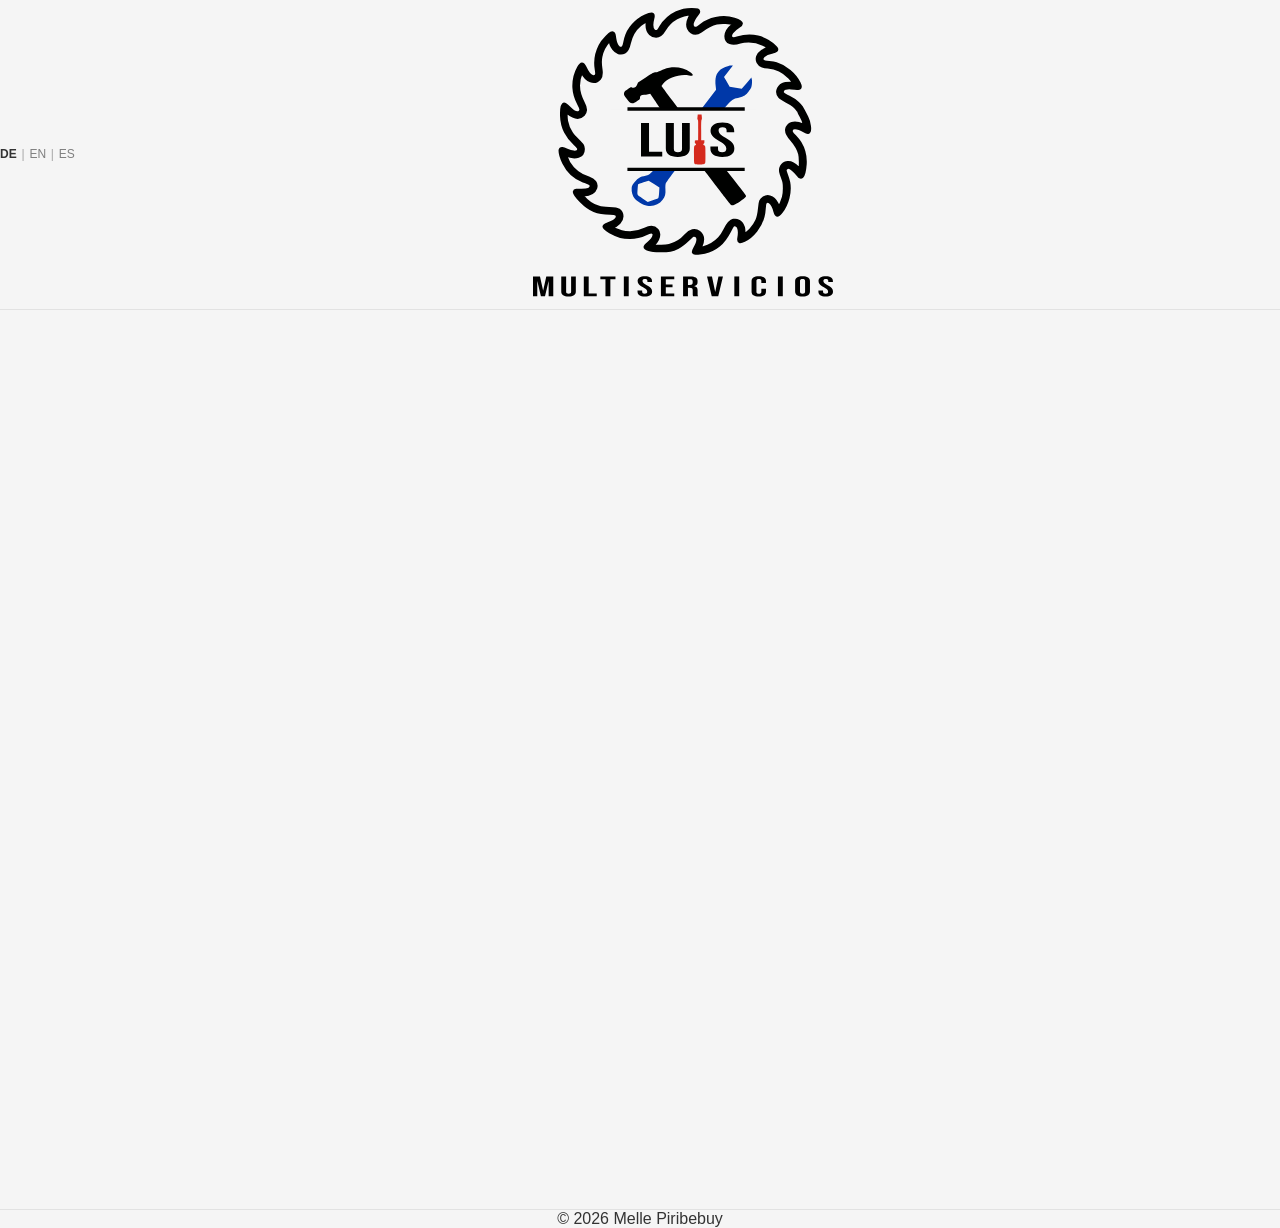
==== commit c25925fb: "Luis index" ====
--- a/index.html
+++ b/index.html
@@ -7,7 +7,7 @@
   <link rel="icon" sizes="32x32" href="Images/LuisLogo.jpg">
   <!-- GSAP -->
   <script src="https://cdn.jsdelivr.net/npm/gsap@3.12.5/dist/gsap.min.js"></script>
-  <link rel="stylesheet" href="../css/style.css">
+  <link rel="stylesheet" href="css/style.css">
   <meta name="viewport" content="width=device-width, initial-scale=1">
   <title>Luis  | Multiservicios</title>
 </head>
@@ -85,7 +85,7 @@
        d="m 91.020882,149.1728 c -0.710006,-0.89472 -1.177324,-2.514 -1.056044,-3.65916 0.09093,-0.85846 0.21056,-1.09106 1.159833,-2.25484 1.164068,-1.42681 1.787837,-1.78625 3.711725,-2.13761 2.076584,-0.37928 1.286116,-0.1159 11.851724,-13.25197 l 12.99253,-17.0073 -0.13286,-1.2213 c -0.31101,-2.85874 0.11278,-4.45382 1.521,-5.72552 0.80897,-0.73057 2.99943,-1.64868 3.88879,-1.62996 l 0.66089,0.014 -1.56998,2.02664 -1.56997,2.02663 0.9898,1.7109 0.98981,1.71089 2.1289,0.35343 2.1289,0.35342 1.69815,-1.94279 1.69815,-1.94278 0.16807,0.68476 c 0.0925,0.37661 0.0862,1.21537 -0.0136,1.86393 -0.16373,1.06266 -0.2807,1.30137 -1.1826,2.41505 -0.89089,1.09999 -1.11492,1.28108 -2.03808,1.64779 -0.57045,0.22658 -1.56928,0.49956 -2.21962,0.60663 -2.42876,0.39984 -4.83174,4.4646 -15.27348,17.35709 -6.69798,8.27001 -9.49091,12.37253 -9.61522,12.78032 -0.0948,0.31097 -0.13195,1.18789 -0.0826,1.94871 0.11021,1.69876 -0.12816,2.60214 -0.98246,3.72336 -1.278366,1.67775 -3.203821,2.4018 -5.453039,2.05049 -1.01222,-0.15804 -1.405725,-0.31591 -2.5406,-1.01911 -0.905383,-0.5609 -1.510815,-1.04351 -1.858126,-1.48137 z m 6.375319,0.58101 c 0.976472,-0.32198 1.858739,-0.68832 1.9606,-0.81409 0.101879,-0.12579 0.228507,-1.00584 0.281423,-1.95571 l 0.09621,-1.72702 -1.890407,-1.1977 -1.890412,-1.19767 -1.80073,0.60548 c -0.990406,0.33303 -1.843395,0.65148 -1.89555,0.70771 -0.05211,0.0563 -0.134084,0.72167 -0.182096,1.47884 -0.158216,2.49502 -0.353765,2.09971 1.719439,3.4745 l 1.826206,1.21096 z"
        id="path5"
        sodipodi:nodetypes="ccccccscccccccccccsccccsscccccccsscccccsccc" /><rect
-       style="fill:#ffffff;fill-opacity:1;stroke:none;stroke-width:1.39692;stroke-miterlimit:3.4;stroke-opacity:1"
+       style="fill:#F5F5F5;fill-opacity:1;stroke:none;stroke-width:1.39692;stroke-miterlimit:3.4;stroke-opacity:1"
        id="rect6"
        width="51.299824"
        height="21.442261"
@@ -189,7 +189,7 @@
  <p class="branding">Webseiten • SEO • Webgrafiken</p>
   </div-->
 
-    </main> 
+    </main>  
 
     <footer class="footer">
       <p>© 2026 Melle Piribebuy</p>
--- a/css/style.css
+++ b/css/style.css
@@ -74,7 +74,7 @@
 
 
  .logo{
-    width: 300px;
+    width: 100px;
  }
  .menuContainer{
     display: flex;
@@ -707,29 +707,9 @@
    .hamb, .side-menu {
  display: none;
  } 
-   .svgLogoIntro{  
-    width: 500px}
-
-.webit{
-position: absolute;
-    left: 99px;
-    top: 157px;
-    width:500px;
-
-}
-
-.it{
-    position:absolute;
-    left: 280px;
-    top: 50px;
-    font-size: 60px;
-}
-.with{
- 
-    left: 200px;   /* horizontal verschieben */
-    top: -50px;     /* vertikal verschieben */
-
-}
+   .logo{
+    width: 300px;
+ }
  .nav {
     display: flex;
     position: static;
